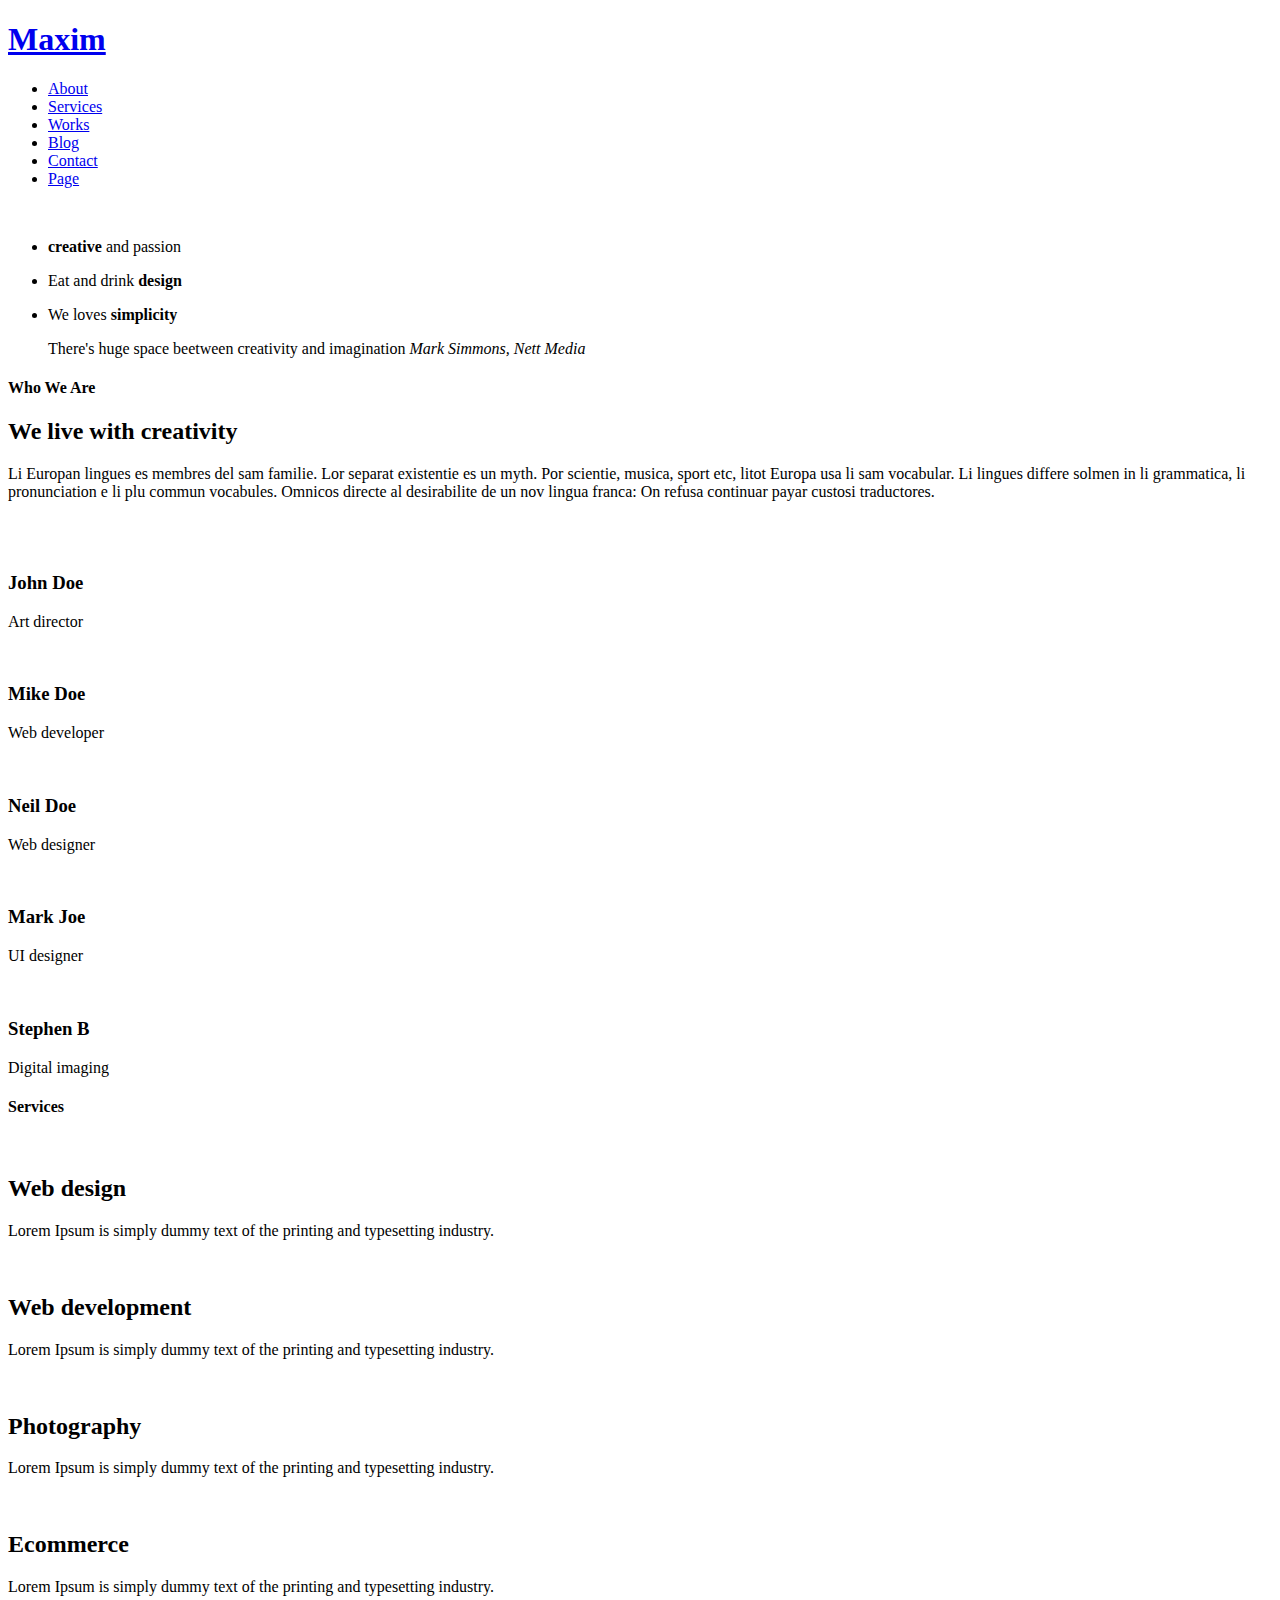
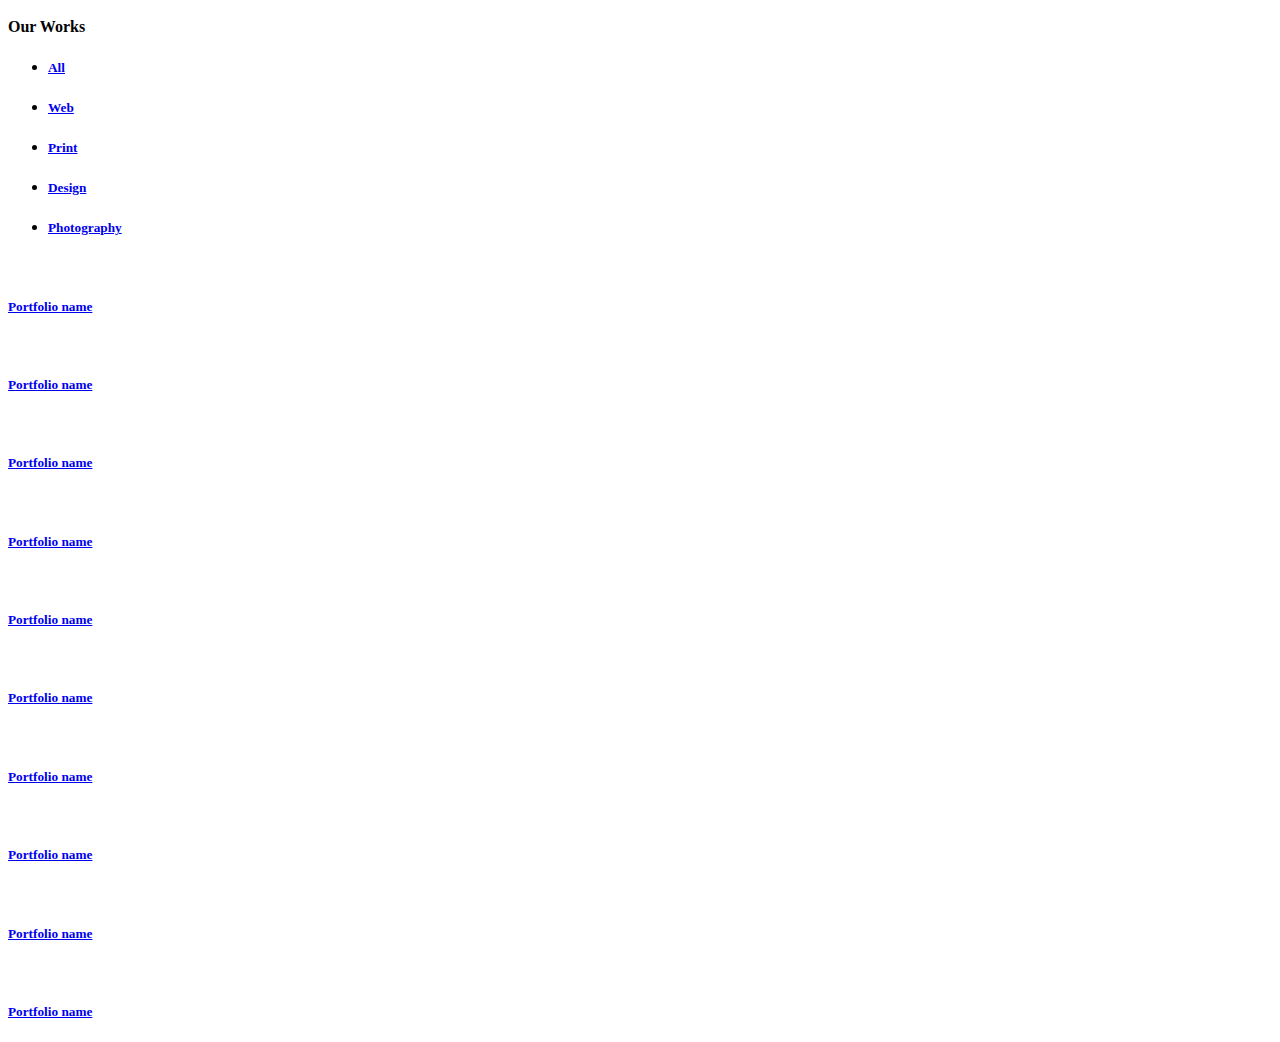
==== index.html @ f2ac7cee "Add Portfolio section" ====
<!DOCTYPE HTML>
<html lang="en">

<head>
	<meta charset="utf-8">
	<title>Maxim - Modern One Page Bootstrap Template</title>
	<meta name="viewport" content="width=device-width, initial-scale=1.0">
	<meta name="description" content="">
	<meta name="author" content="">

</head>

<body>
	<!-- navbar -->
	<div class="navbar-wrapper">
		<div class="navbar navbar-inverse navbar-fixed-top">
			<div class="navbar-inner">
				<div class="container">
					<a class="btn btn-navbar" data-toggle="collapse" data-target=".nav-collapse"><span class="icon-bar"></span><span class="icon-bar"></span><span class="icon-bar"></span>
				</a>
					<h1 class="brand"><a href="index.html">Maxim</a></h1>
					<nav class="pull-right nav-collapse collapse">
						<ul id="menu-main" class="nav">
							<li><a title="team" href="#about">About</a></li>
							<li><a title="services" href="#services">Services</a></li>
							<li><a title="works" href="#works">Works</a></li>
							<li><a title="blog" href="#blog">Blog</a></li>
							<li><a title="contact" href="#contact">Contact</a></li>
							<li><a href="page.html">Page</a></li>
						</ul>
					</nav>
				</div>
			</div>
		</div>
    </div>
	<!-- Header area -->
    <div id="header-wrapper" class="header-slider">
		<header class="clearfix">
			<div class="logo">
				<img src="img/logo-image.png" alt="" />
			</div>
			<div class="container">
				<div class="row">
					<div class="span12">
						<div id="main-flexslider" class="flexslider">
							<ul class="slides">
								<li>
									<p class="home-slide-content">
										<strong>creative</strong> and passion
									</p>
								</li>
								<li>
									<p class="home-slide-content">
										Eat and drink <strong>design</strong>
									</p>
								</li>
								<li>
									<p class="home-slide-content">
										We loves <strong>simplicity</strong>
									</p>
								</li>
							</ul>
						</div>
					</div>
				</div>
			</div>
		</header>
    </div>
    <!-- spacer section -->
	<section class="spacer green">
		<div class="container">
			<div class="row">
				<div class="span6 alignright flyLeft">
					<blockquote class="large">
						There's huge space beetween creativity and imagination <cite>Mark Simmons, Nett Media</cite>
					</blockquote>
				</div>
				<div class="span6 aligncenter flyRight">
					<i class="icon-coffee icon-10x"></i>
				</div>
			</div>
		</div>
    </section>
    
    <!-- section: team -->
	<section id="about" class="section">
		<div class="container">
			<h4>Who We Are</h4>
			<div class="row">
				<div class="span4 offset1">
					<div>
						<h2>We live with <strong>creativity</strong></h2>
						<p>
							Li Europan lingues es membres del sam familie. Lor separat existentie es un myth. Por scientie, musica, sport etc, litot Europa usa li sam vocabular. Li lingues differe solmen in li grammatica, li pronunciation e li plu commun vocabules. Omnicos directe
							al desirabilite de un nov lingua franca: On refusa continuar payar custosi traductores.
						</p>
					</div>
				</div>
				<div class="span6">
					<div class="aligncenter">
						<img src="img/icons/creativity.png" alt="" />
					</div>
				</div>
			</div>
			<div class="row">
				<div class="span2 offset1 flyIn">
					<div class="people">
						<img class="team-thumb img-circle" src="img/team/img-1.jpg" alt="" />
						<h3>John Doe</h3>
						<p>
							Art director
						</p>
					</div>
				</div>
				<div class="span2 flyIn">
					<div class="people">
						<img class="team-thumb img-circle" src="img/team/img-2.jpg" alt="" />
						<h3>Mike Doe</h3>
						<p>
							Web developer
						</p>
					</div>
				</div>
				<div class="span2 flyIn">
					<div class="people">
						<img class="team-thumb img-circle" src="img/team/img-3.jpg" alt="" />
						<h3>Neil Doe</h3>
						<p>
							Web designer
						</p>
					</div>
				</div>
				<div class="span2 flyIn">
					<div class="people">
						<img class="team-thumb img-circle" src="img/team/img-4.jpg" alt="" />
						<h3>Mark Joe</h3>
						<p>
							UI designer
						</p>
					</div>
				</div>
				<div class="span2 flyIn">
					<div class="people">
						<img class="team-thumb img-circle" src="img/team/img-5.jpg" alt="" />
						<h3>Stephen B</h3>
						<p>
							Digital imaging
						</p>
					</div>
				</div>
			</div>
		</div>
    </section>
    
    <!-- services section -->
	<section id="services" class="section orange">
		<div class="container">
			<h4>Services</h4>
			<div class="row">
				<div class="span3 animated-fast flyIn">
					<div class="service-box">
						<img src="img/icons/laptop.png" alt="" />
						<h2>Web design</h2>
						<p>
							Lorem Ipsum is simply dummy text of the printing and typesetting industry.
						</p>
					</div>
				</div>
				<div class="span3 animated flyIn">
					<div class="service-box">
						<img src="img/icons/lab.png" alt="" />
						<h2>Web development</h2>
						<p>
							Lorem Ipsum is simply dummy text of the printing and typesetting industry.
						</p>
					</div>
				</div>
				<div class="span3 animated-fast flyIn">
					<div class="service-box">
						<img src="img/icons/camera.png" alt="" />
						<h2>Photography</h2>
						<p>
							Lorem Ipsum is simply dummy text of the printing and typesetting industry.
						</p>
					</div>
				</div>
				<div class="span3 animated-slow flyIn">
					<div class="service-box">
						<img src="img/icons/basket.png" alt="" />
						<h2>Ecommerce</h2>
						<p>
							Lorem Ipsum is simply dummy text of the printing and typesetting industry.
						</p>
					</div>
				</div>
			</div>
		</div>
    </section>
    
    <!-- Portfolio section -->
	<section id="works" class="section">
		<div class="container clearfix">
			<h4>Our Works</h4>
			<div class="row">
				<div id="filters" class="span12">
					<ul class="clearfix">
						<li>
							<a href="#" data-filter="*" class="active">
								<h5>All</h5>
							</a>
						</li>
						<li>
							<a href="#" data-filter=".web">
								<h5>Web</h5>
							</a>
						</li>
						<li>
							<a href="#" data-filter=".print">
								<h5>Print</h5>
							</a>
						</li>
						<li>
							<a href="#" data-filter=".design">
								<h5>Design</h5>
							</a>
						</li>
						<li>
							<a href="#" data-filter=".photography">
								<h5>Photography</h5>
							</a>
						</li>
					</ul>
				</div>
			</div>
			<div class="row">
				<div class="span12">
					<div id="portfolio-wrap">
						<div class="portfolio-item grid print photography">
							<div class="portfolio">
								<a href="img/works/big.jpg" data-pretty="prettyPhoto[gallery1]" class="portfolio-image">
						<img src="img/works/1.png" alt="" />
						<div class="portfolio-overlay">
							<div class="thumb-info">
								<h5>Portfolio name</h5>
								<i class="icon-plus icon-2x"></i>
							</div>
						</div>
						</a>
							</div>
						</div>
						<div class="portfolio-item grid print design web">
							<div class="portfolio">
								<a href="img/works/big.jpg" data-pretty="prettyPhoto[gallery1]" class="portfolio-image">
						<img src="img/works/2.png" alt="" />
						<div class="portfolio-overlay">
							<div class="thumb-info">
								<h5>Portfolio name</h5>
								<i class="icon-plus icon-2x"></i>
							</div>
						</div>
						</a>
							</div>
						</div>
						<div class="portfolio-item grid print design">
							<div class="portfolio">
								<a href="img/works/big.jpg" data-pretty="prettyPhoto[gallery1]" class="portfolio-image">
						<img src="img/works/3.png" alt="" />
						<div class="portfolio-overlay">
							<div class="thumb-info">
								<h5>Portfolio name</h5>
								<i class="icon-plus icon-2x"></i>
							</div>
						</div>
						</a>
							</div>
						</div>
						<div class="portfolio-item grid photography web">
							<div class="portfolio">
								<a href="img/works/big.jpg" data-pretty="prettyPhoto[gallery1]" class="portfolio-image">
						<img src="img/works/4.png" alt="" />
						<div class="portfolio-overlay">
							<div class="thumb-info">
								<h5>Portfolio name</h5>
								<i class="icon-plus icon-2x"></i>
							</div>
						</div>
						</a>
							</div>
						</div>
						<div class="portfolio-item grid photography web">
							<div class="portfolio">
								<a href="img/works/big.jpg" data-pretty="prettyPhoto[gallery1]" class="portfolio-image">
						<img src="img/works/5.png" alt="" />
						<div class="portfolio-overlay">
							<div class="thumb-info">
								<h5>Portfolio name</h5>
								<i class="icon-plus icon-2x"></i>
							</div>
						</div>
						</a>
							</div>
						</div>
						<div class="portfolio-item grid photography web">
							<div class="portfolio">
								<a href="img/works/big.jpg" data-pretty="prettyPhoto[gallery1]" class="portfolio-image">
						<img src="img/works/6.png" alt="" />
						<div class="portfolio-overlay">
							<div class="thumb-info">
								<h5>Portfolio name</h5>
								<i class="icon-plus icon-2x"></i>
							</div>
						</div>
						</a>
							</div>
						</div>
						<div class="portfolio-item grid photography web">
							<div class="portfolio">
								<a href="img/works/big.jpg" data-pretty="prettyPhoto[gallery1]" class="portfolio-image">
						<img src="img/works/7.png" alt="" />
						<div class="portfolio-overlay">
							<div class="thumb-info">
								<h5>Portfolio name</h5>
								<i class="icon-plus icon-2x"></i>
							</div>
						</div>
						</a>
							</div>
						</div>
						<div class="portfolio-item grid photography">
							<div class="portfolio">
								<a href="img/works/big.jpg" data-pretty="prettyPhoto[gallery1]" class="portfolio-image">
						<img src="img/works/8.png" alt="" />
						<div class="portfolio-overlay">
							<div class="thumb-info">
								<h5>Portfolio name</h5>
								<i class="icon-plus icon-2x"></i>
							</div>
						</div>
						</a>
							</div>
						</div>
						<div class="portfolio-item grid photography web">
							<div class="portfolio">
								<a href="img/works/big.jpg" data-pretty="prettyPhoto[gallery1]" class="portfolio-image">
						<img src="img/works/9.png" alt="" />
						<div class="portfolio-overlay">
							<div class="thumb-info">
								<h5>Portfolio name</h5>
								<i class="icon-plus icon-2x"></i>
							</div>
						</div>
						</a>
							</div>
						</div>
						<div class="portfolio-item grid design web">
							<div class="portfolio">
								<a href="img/works/big.jpg" data-pretty="prettyPhoto[gallery1]" class="portfolio-image">
						<img src="img/works/10.png" alt="" />
						<div class="portfolio-overlay">
							<div class="thumb-info">
								<h5>Portfolio name</h5>
								<i class="icon-plus icon-2x"></i>
							</div>
						</div>
						</a>
							</div>
						</div>
					</div>
				</div>
			</div>
		</div>
	</section>

</body>
</html>
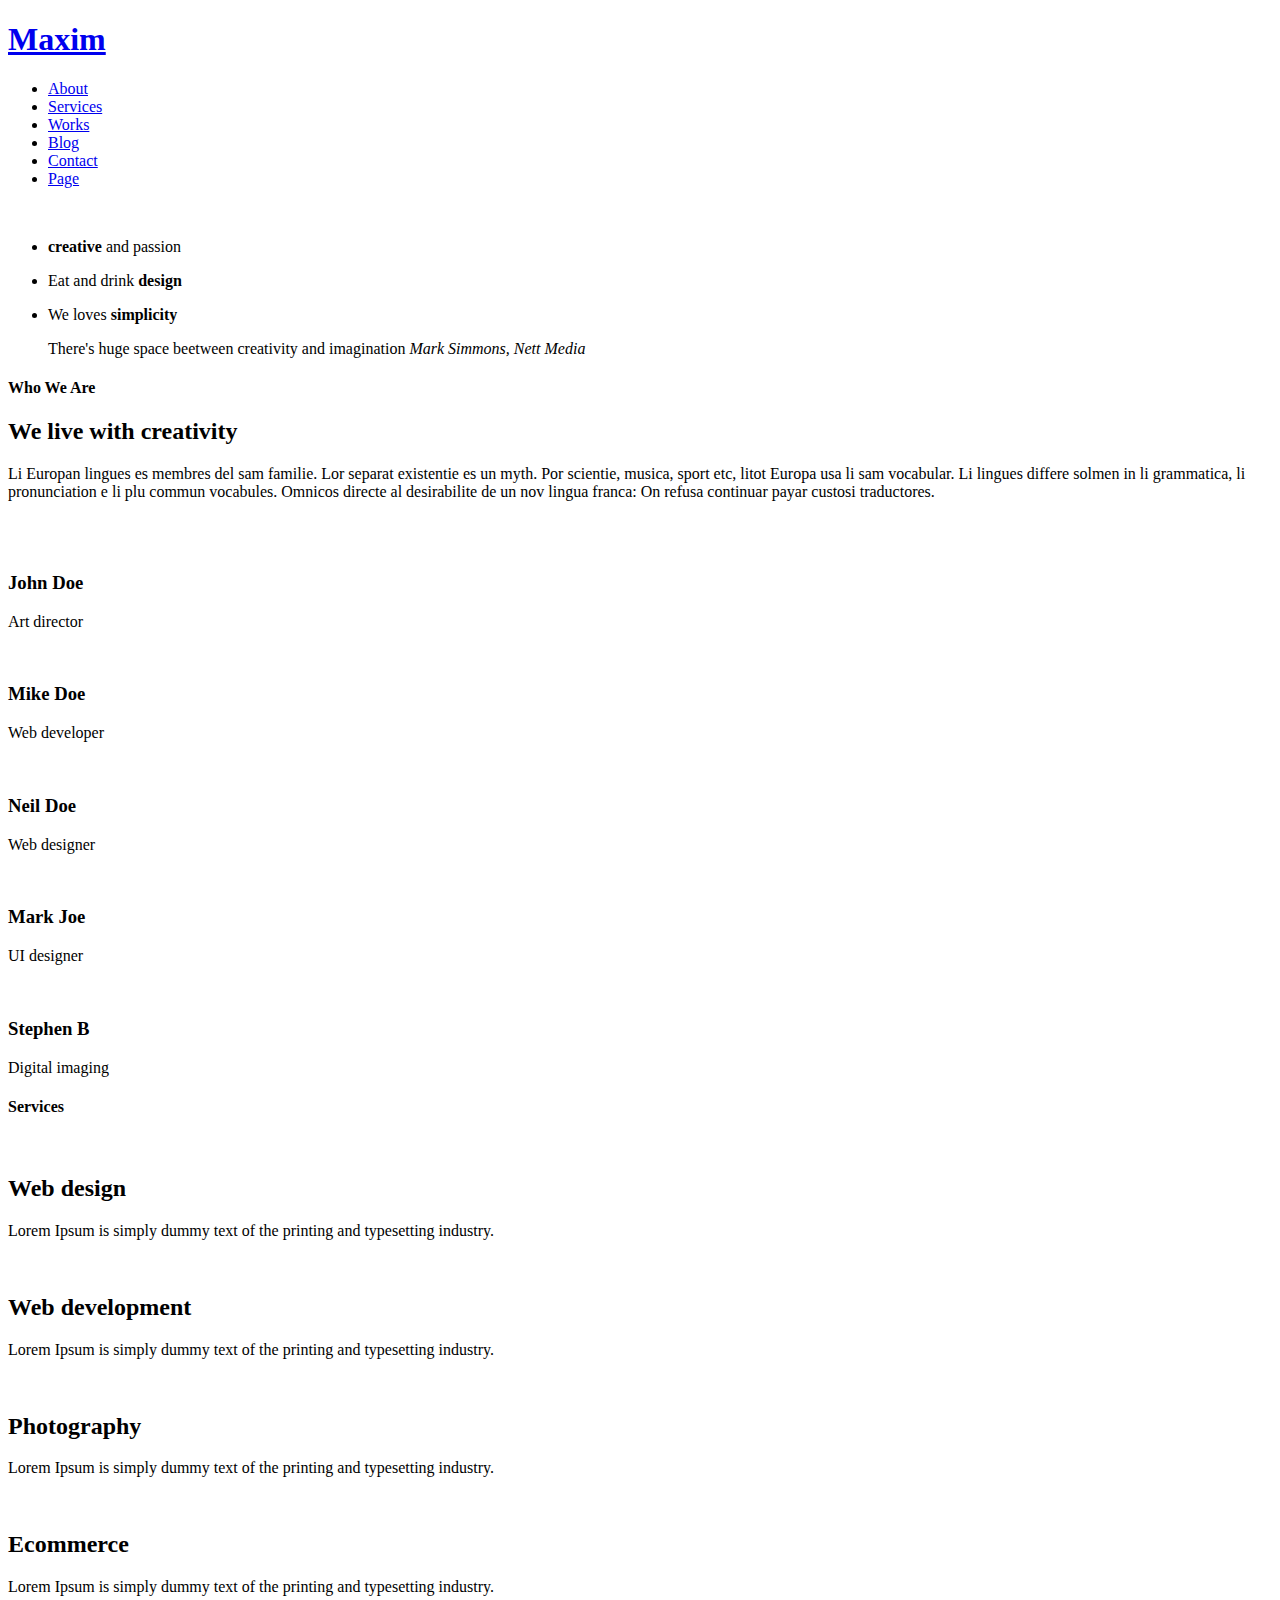
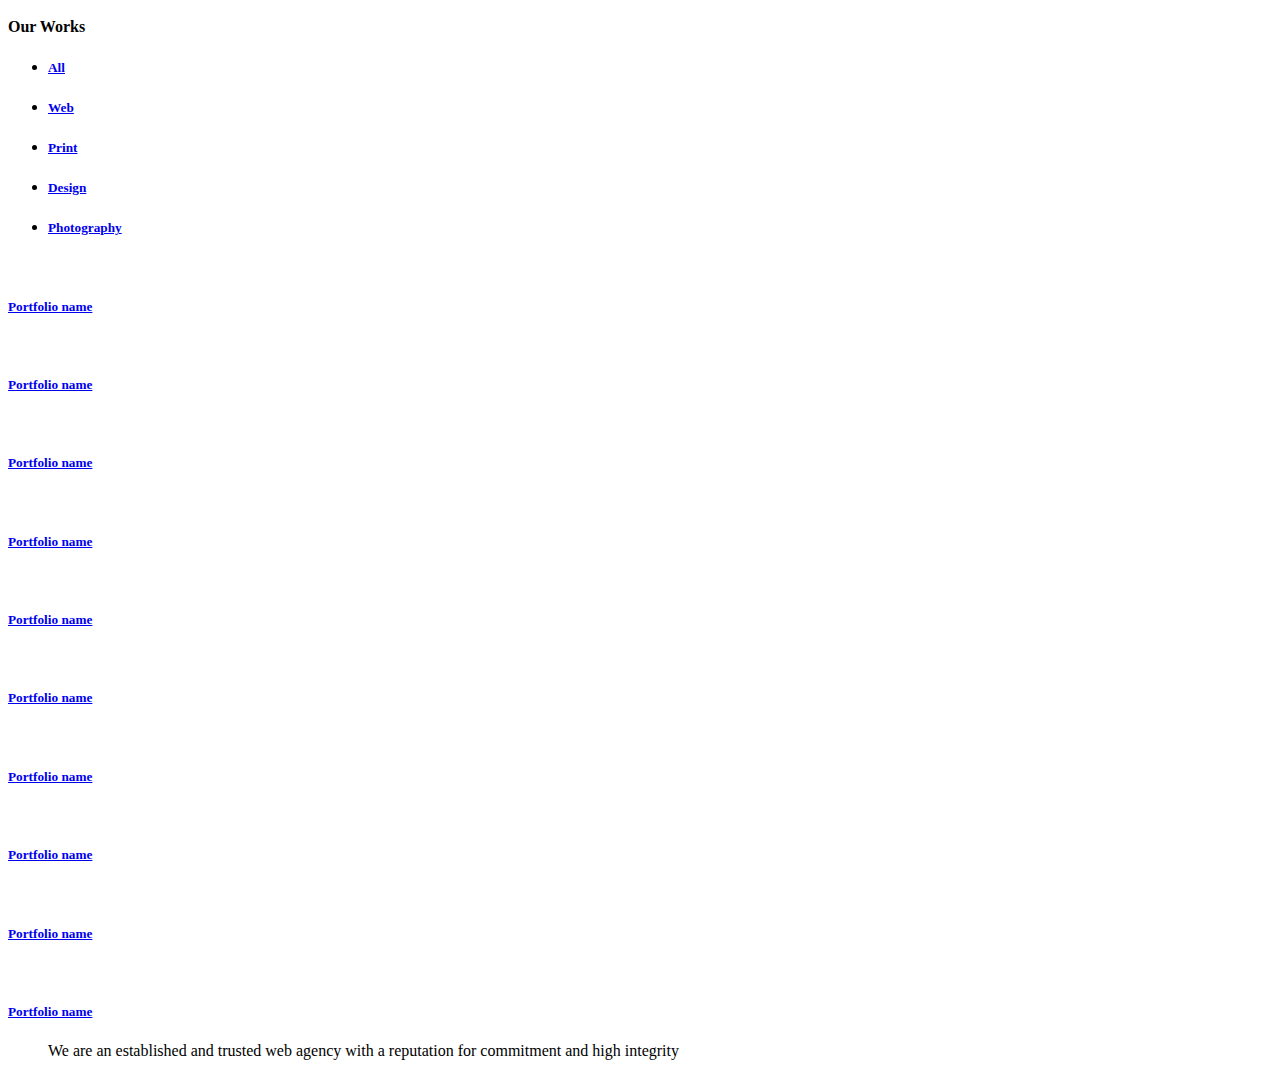
==== commit 5276410f: "Add Spacer section" ====
--- a/index.html
+++ b/index.html
@@ -369,6 +369,21 @@
 				</div>
 			</div>
 		</div>
+    </section>
+    <!-- spacer section -->
+	<section class="spacer bg3">
+		<div class="container">
+			<div class="row">
+				<div class="span12 aligncenter flyLeft">
+					<blockquote class="large">
+						We are an established and trusted web agency with a reputation for commitment and high integrity
+					</blockquote>
+				</div>
+				<div class="span12 aligncenter flyRight">
+					<i class="icon-rocket icon-10x"></i>
+				</div>
+			</div>
+		</div>
 	</section>
 
 </body>
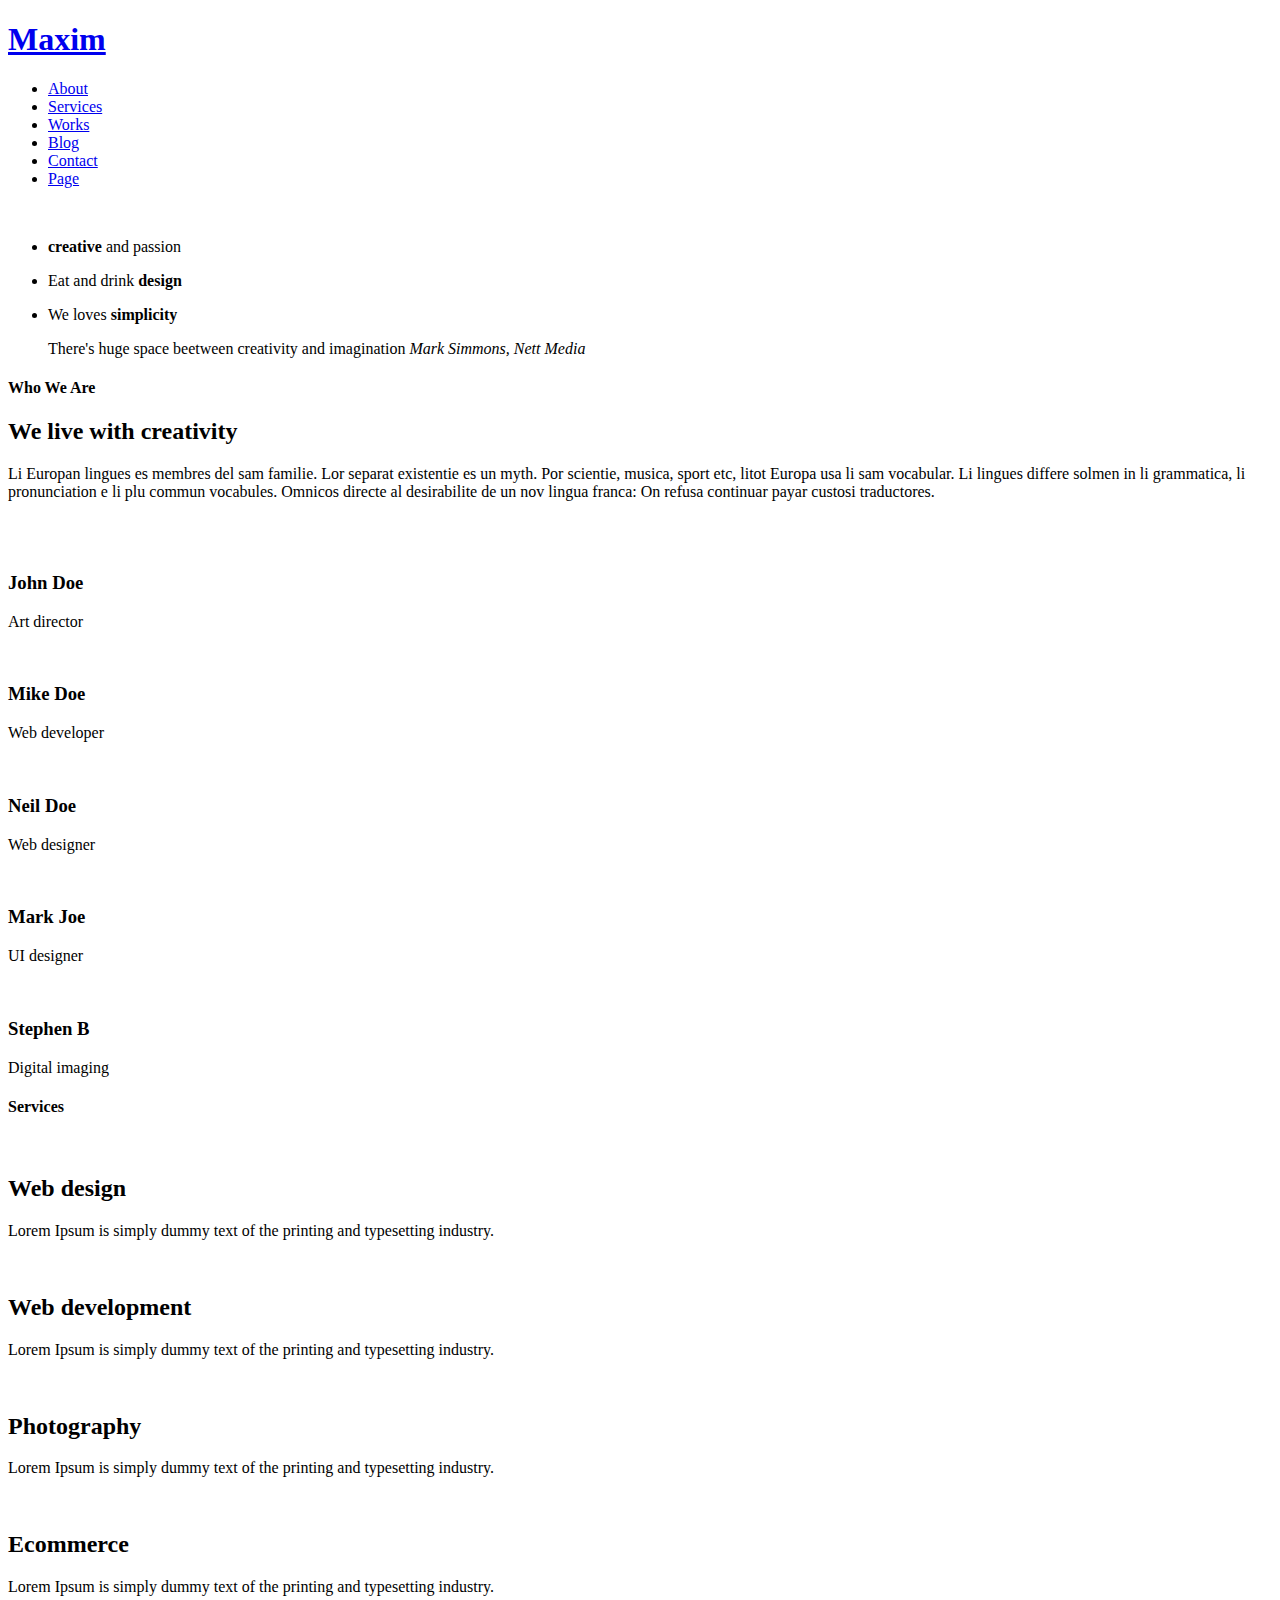
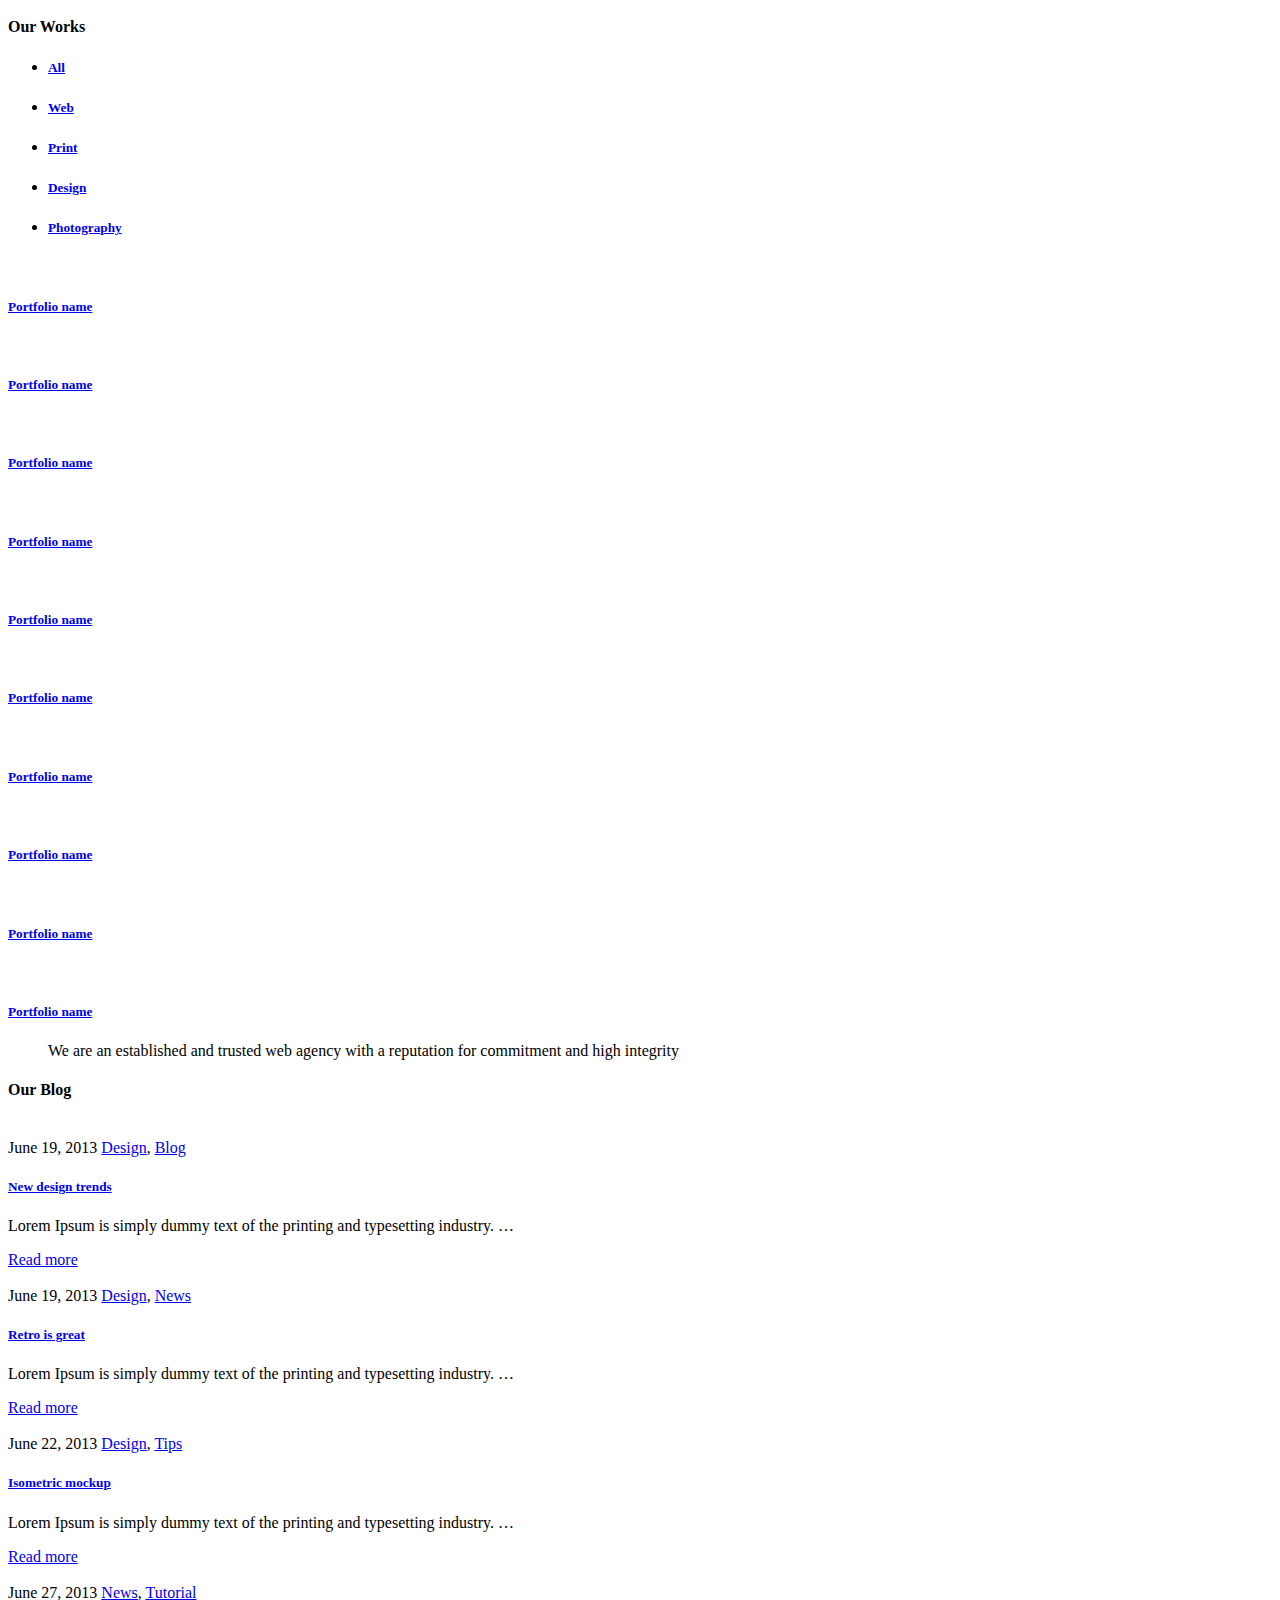
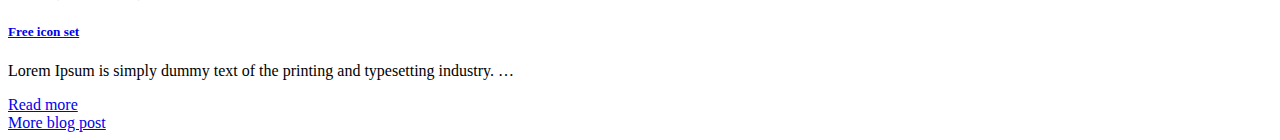
==== commit f999f252: "Add Blog section" ====
--- a/index.html
+++ b/index.html
@@ -384,6 +384,95 @@
 				</div>
 			</div>
 		</div>
+    </section>
+    
+    <!-- blog section -->
+	<section id="blog" class="section">
+		<div class="container">
+			<h4>Our Blog</h4>
+			<div class="row">
+				<div class="span3">
+					<div class="home-post">
+						<div class="post-image">
+							<img class="max-img" src="img/blog/img1.jpg" alt="" />
+						</div>
+						<div class="post-meta">
+							<i class="icon-file icon-2x"></i>
+							<span class="date">June 19, 2013</span>
+							<span class="tags"><a href="#">Design</a>, <a href="#">Blog</a></span>
+						</div>
+						<div class="entry-content">
+							<h5><strong><a href="#">New design trends</a></strong></h5>
+							<p>
+								Lorem Ipsum is simply dummy text of the printing and typesetting industry. &hellip;
+							</p>
+							<a href="#" class="more">Read more</a>
+						</div>
+					</div>
+				</div>
+				<div class="span3">
+					<div class="home-post">
+						<div class="post-image">
+							<img class="max-img" src="img/blog/img2.jpg" alt="" />
+						</div>
+						<div class="post-meta">
+							<i class="icon-file icon-2x"></i>
+							<span class="date">June 19, 2013</span>
+							<span class="tags"><a href="#">Design</a>, <a href="#">News</a></span>
+						</div>
+						<div class="entry-content">
+							<h5><strong><a href="#">Retro is great</a></strong></h5>
+							<p>
+								Lorem Ipsum is simply dummy text of the printing and typesetting industry. &hellip;
+							</p>
+							<a href="#" class="more">Read more</a>
+						</div>
+					</div>
+				</div>
+				<div class="span3">
+					<div class="home-post">
+						<div class="post-image">
+							<img class="max-img" src="img/blog/img3.jpg" alt="" />
+						</div>
+						<div class="post-meta">
+							<i class="icon-file icon-2x"></i>
+							<span class="date">June 22, 2013</span>
+							<span class="tags"><a href="#">Design</a>, <a href="#">Tips</a></span>
+						</div>
+						<div class="entry-content">
+							<h5><strong><a href="#">Isometric mockup</a></strong></h5>
+							<p>
+								Lorem Ipsum is simply dummy text of the printing and typesetting industry. &hellip;
+							</p>
+							<a href="#" class="more">Read more</a>
+						</div>
+					</div>
+				</div>
+				<div class="span3">
+					<div class="home-post">
+						<div class="post-image">
+							<img class="max-img" src="img/blog/img4.jpg" alt="" />
+						</div>
+						<div class="post-meta">
+							<i class="icon-file icon-2x"></i>
+							<span class="date">June 27, 2013</span>
+							<span class="tags"><a href="#">News</a>, <a href="#">Tutorial</a></span>
+						</div>
+						<div class="entry-content">
+							<h5><strong><a href="#">Free icon set</a></strong></h5>
+							<p>
+								Lorem Ipsum is simply dummy text of the printing and typesetting industry. &hellip;
+							</p>
+							<a href="#" class="more">Read more</a>
+						</div>
+					</div>
+				</div>
+			</div>
+			<div class="blankdivider30"></div>
+			<div class="aligncenter">
+				<a href="#" class="btn btn-large btn-theme">More blog post</a>
+			</div>
+		</div>
 	</section>
 
 </body>
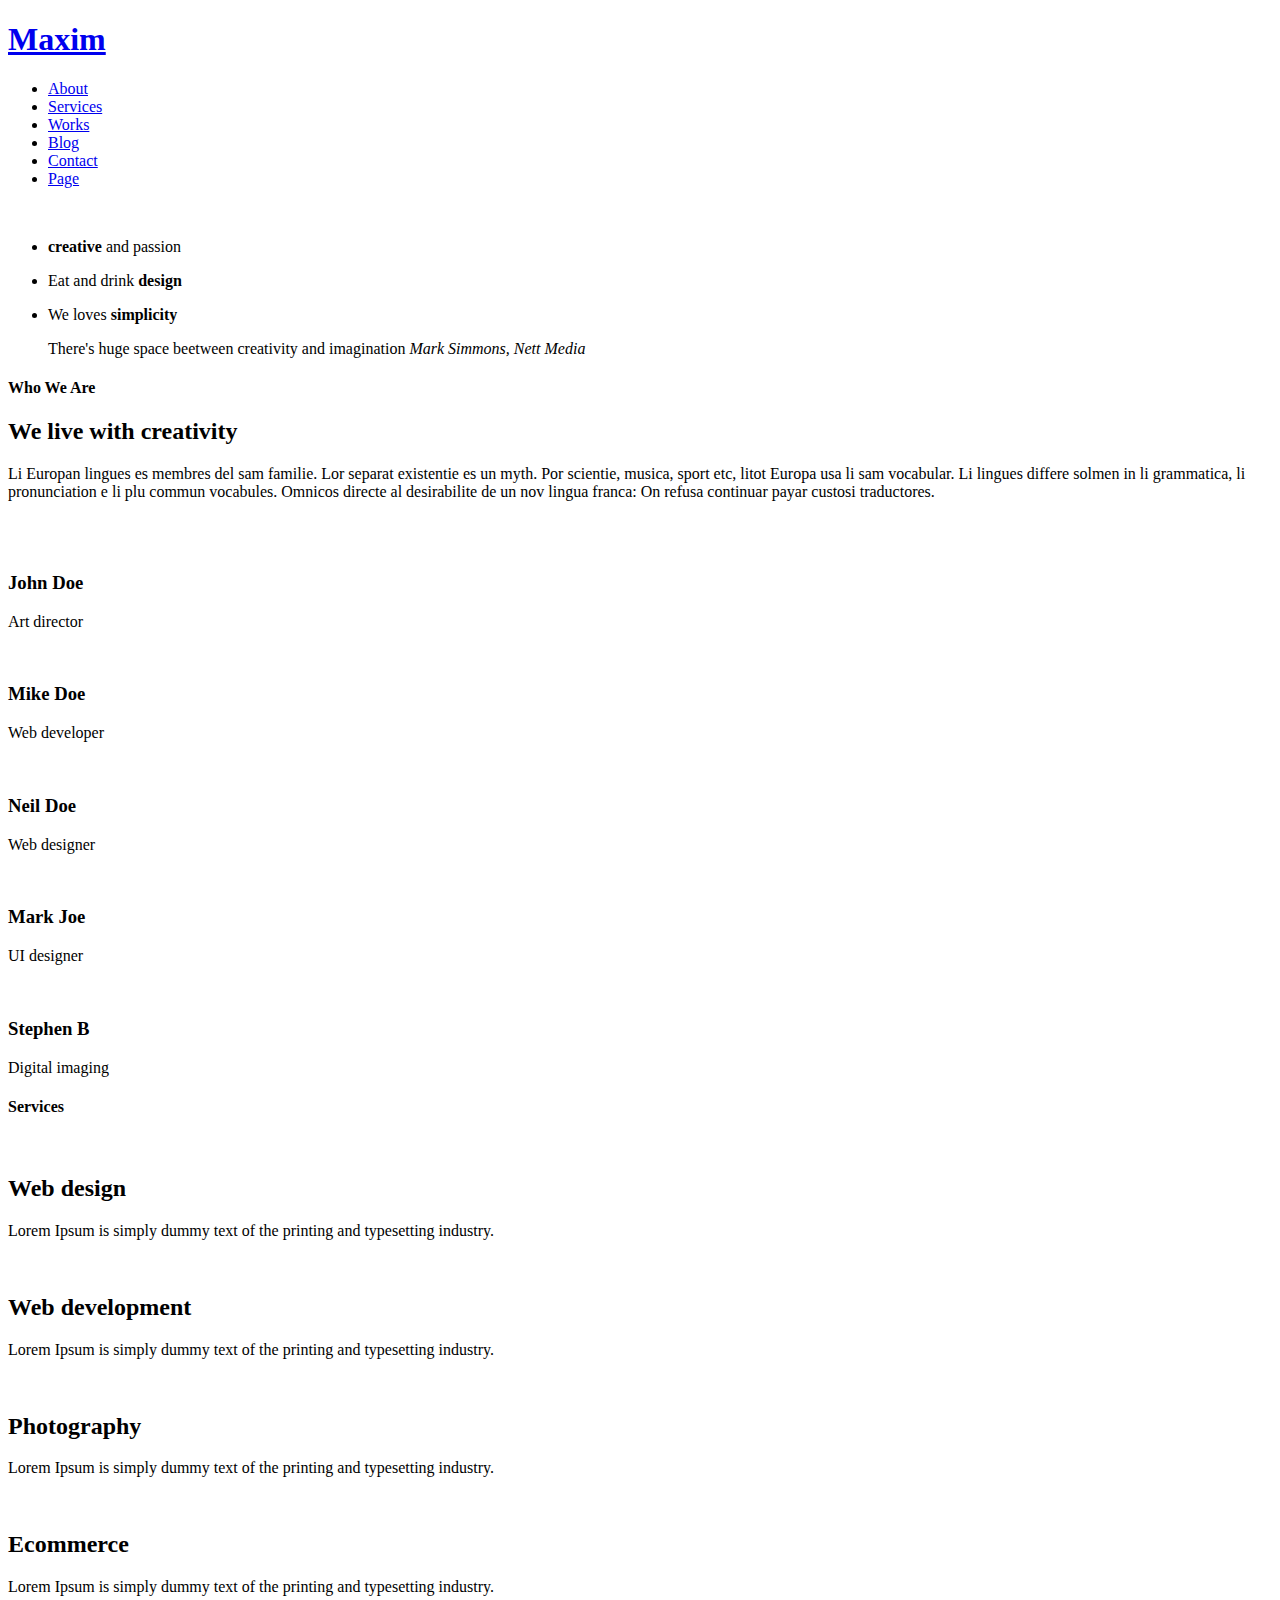
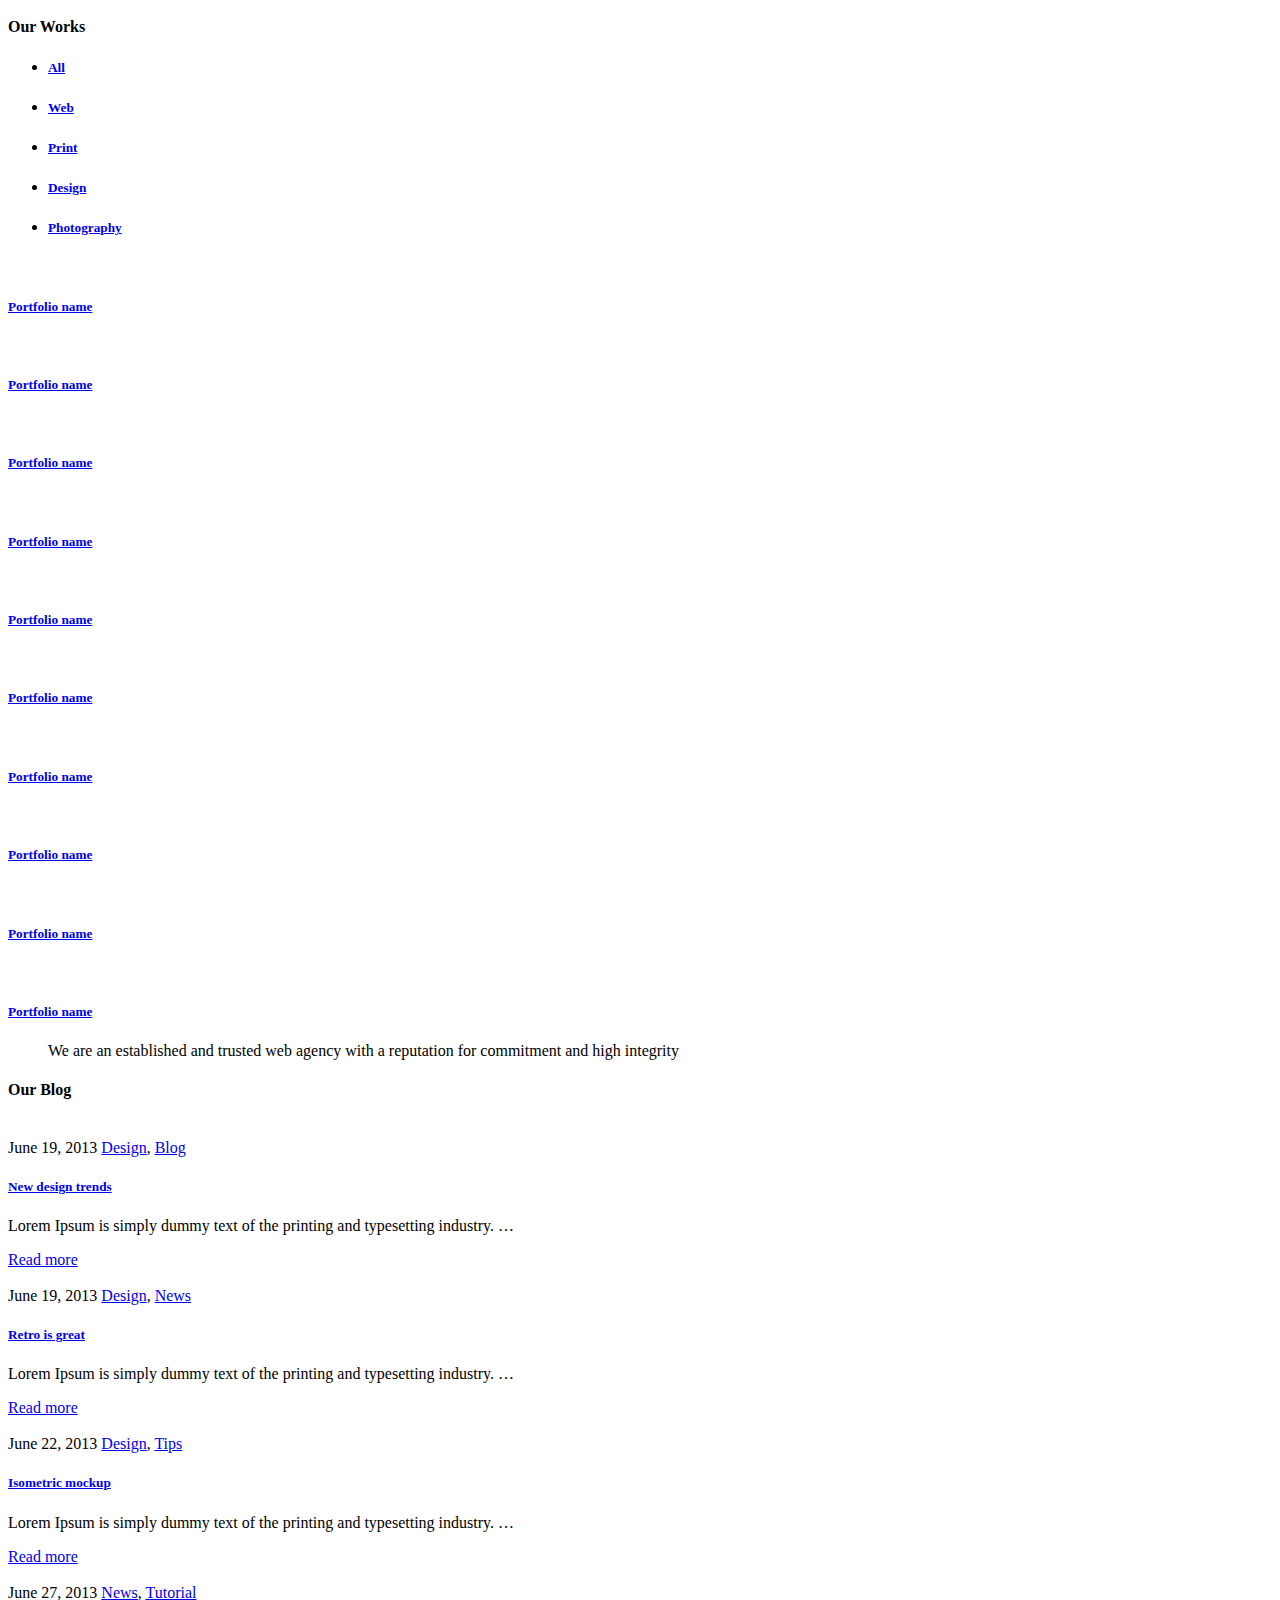
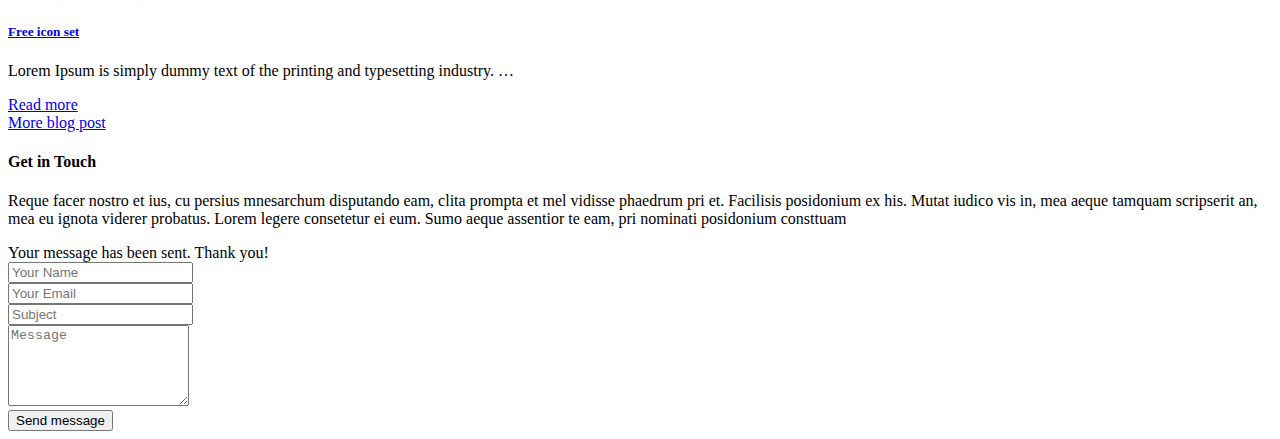
==== commit fcdd4d23: "Add Contact section" ====
--- a/index.html
+++ b/index.html
@@ -473,6 +473,52 @@
 				<a href="#" class="btn btn-large btn-theme">More blog post</a>
 			</div>
 		</div>
+    </section>
+    
+    <!-- contact section -->
+	<section id="contact" class="section green">
+		<div class="container">
+			<h4>Get in Touch</h4>
+			<p>
+				Reque facer nostro et ius, cu persius mnesarchum disputando eam, clita prompta et mel vidisse phaedrum pri et. Facilisis posidonium ex his. Mutat iudico vis in, mea aeque tamquam scripserit an, mea eu ignota viderer probatus. Lorem legere consetetur ei
+				eum. Sumo aeque assentior te eam, pri nominati posidonium consttuam
+			</p>
+			<div class="blankdivider30">
+			</div>
+			<div class="row">
+				<div class="span12">
+					<div class="cform" id="contact-form">
+						<div id="sendmessage">Your message has been sent. Thank you!</div>
+						<div id="errormessage"></div>
+						<form action="" method="post" role="form" class="contactForm">
+							<div class="row">
+								<div class="span6">
+									<div class="field your-name form-group">
+										<input type="text" name="name" class="form-control" id="name" placeholder="Your Name" data-rule="minlen:4" data-msg="Please enter at least 4 chars" />
+										<div class="validation"></div>
+									</div>
+									<div class="field your-email form-group">
+										<input type="text" class="form-control" name="email" id="email" placeholder="Your Email" data-rule="email" data-msg="Please enter a valid email" />
+										<div class="validation"></div>
+									</div>
+									<div class="field subject form-group">
+										<input type="text" class="form-control" name="subject" id="subject" placeholder="Subject" data-rule="minlen:4" data-msg="Please enter at least 8 chars of subject" />
+										<div class="validation"></div>
+									</div>
+								</div>
+								<div class="span6">
+									<div class="field message form-group">
+										<textarea class="form-control" name="message" rows="5" data-rule="required" data-msg="Please write something for us" placeholder="Message"></textarea>
+										<div class="validation"></div>
+									</div>
+									<input type="submit" value="Send message" class="btn btn-theme pull-left">
+								</div>
+							</div>
+						</form>
+					</div>
+				</div>
+			</div>
+		</div>
 	</section>
 
 </body>
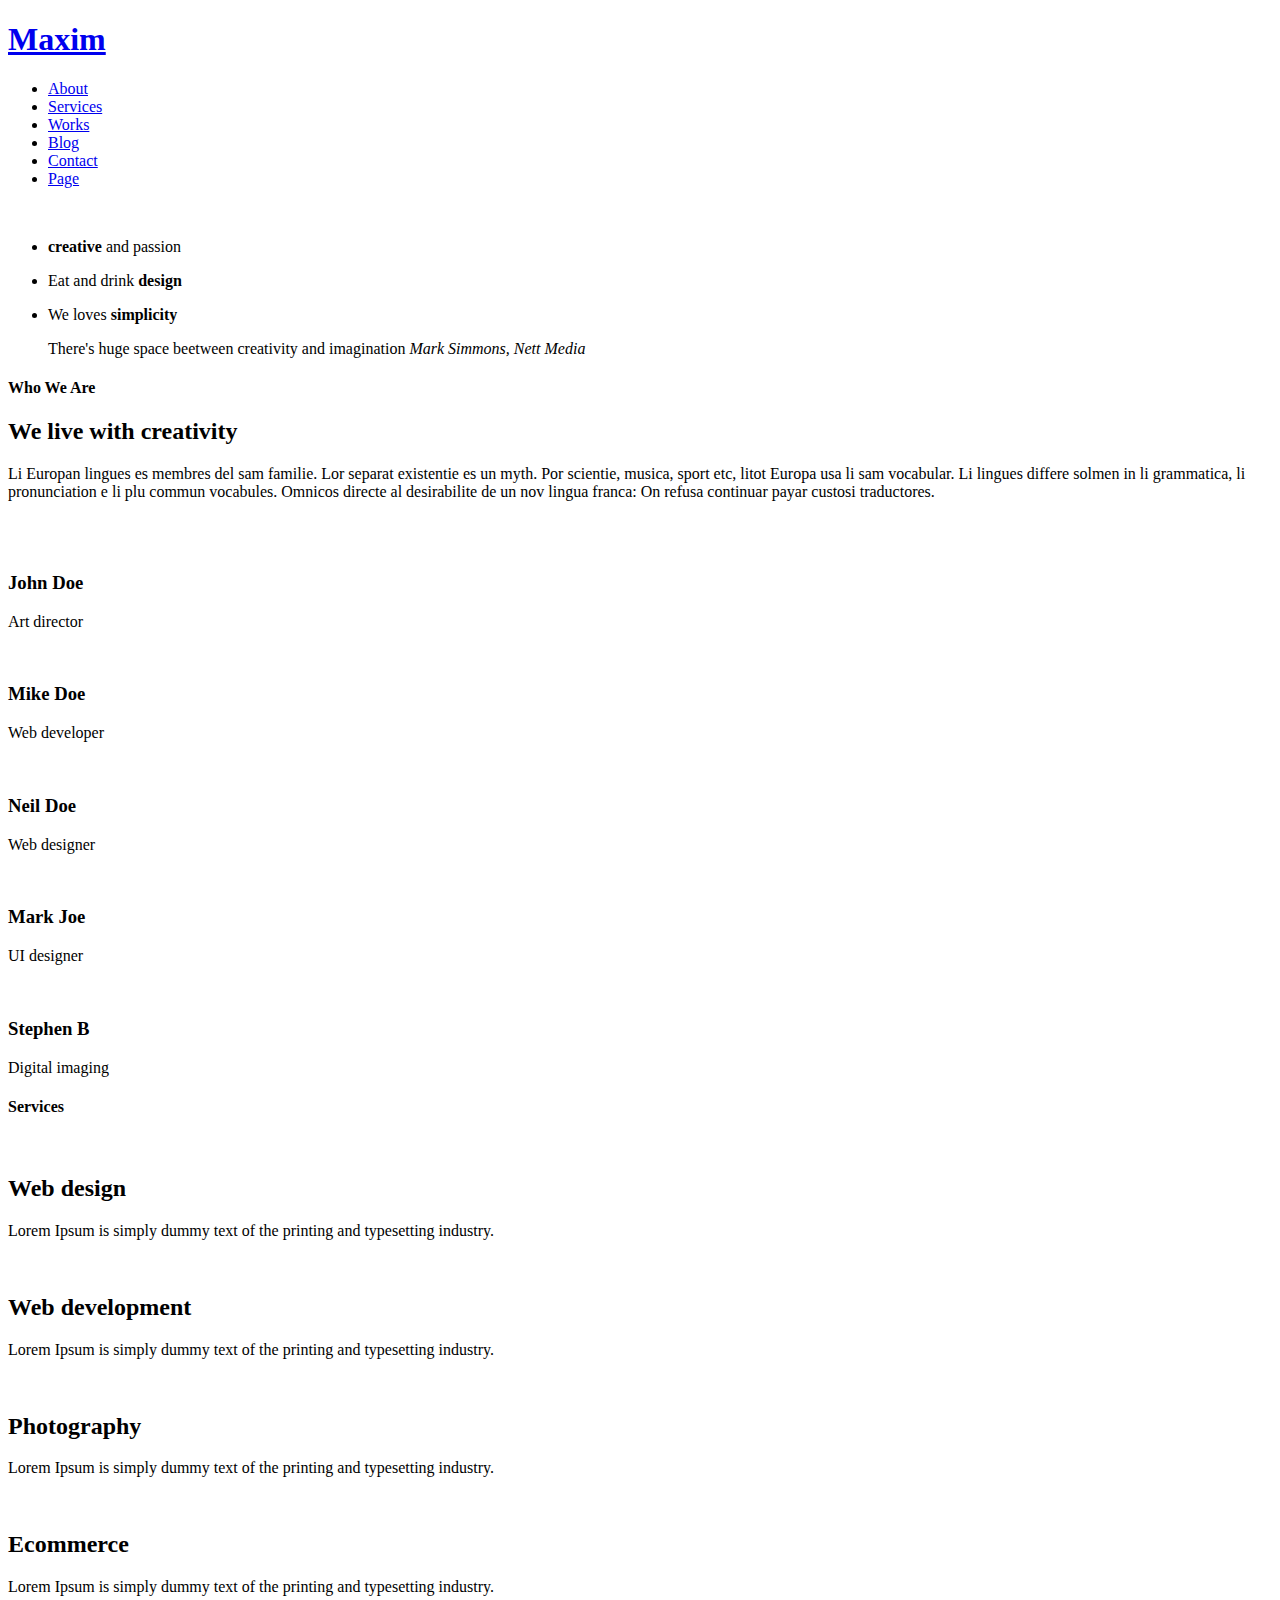
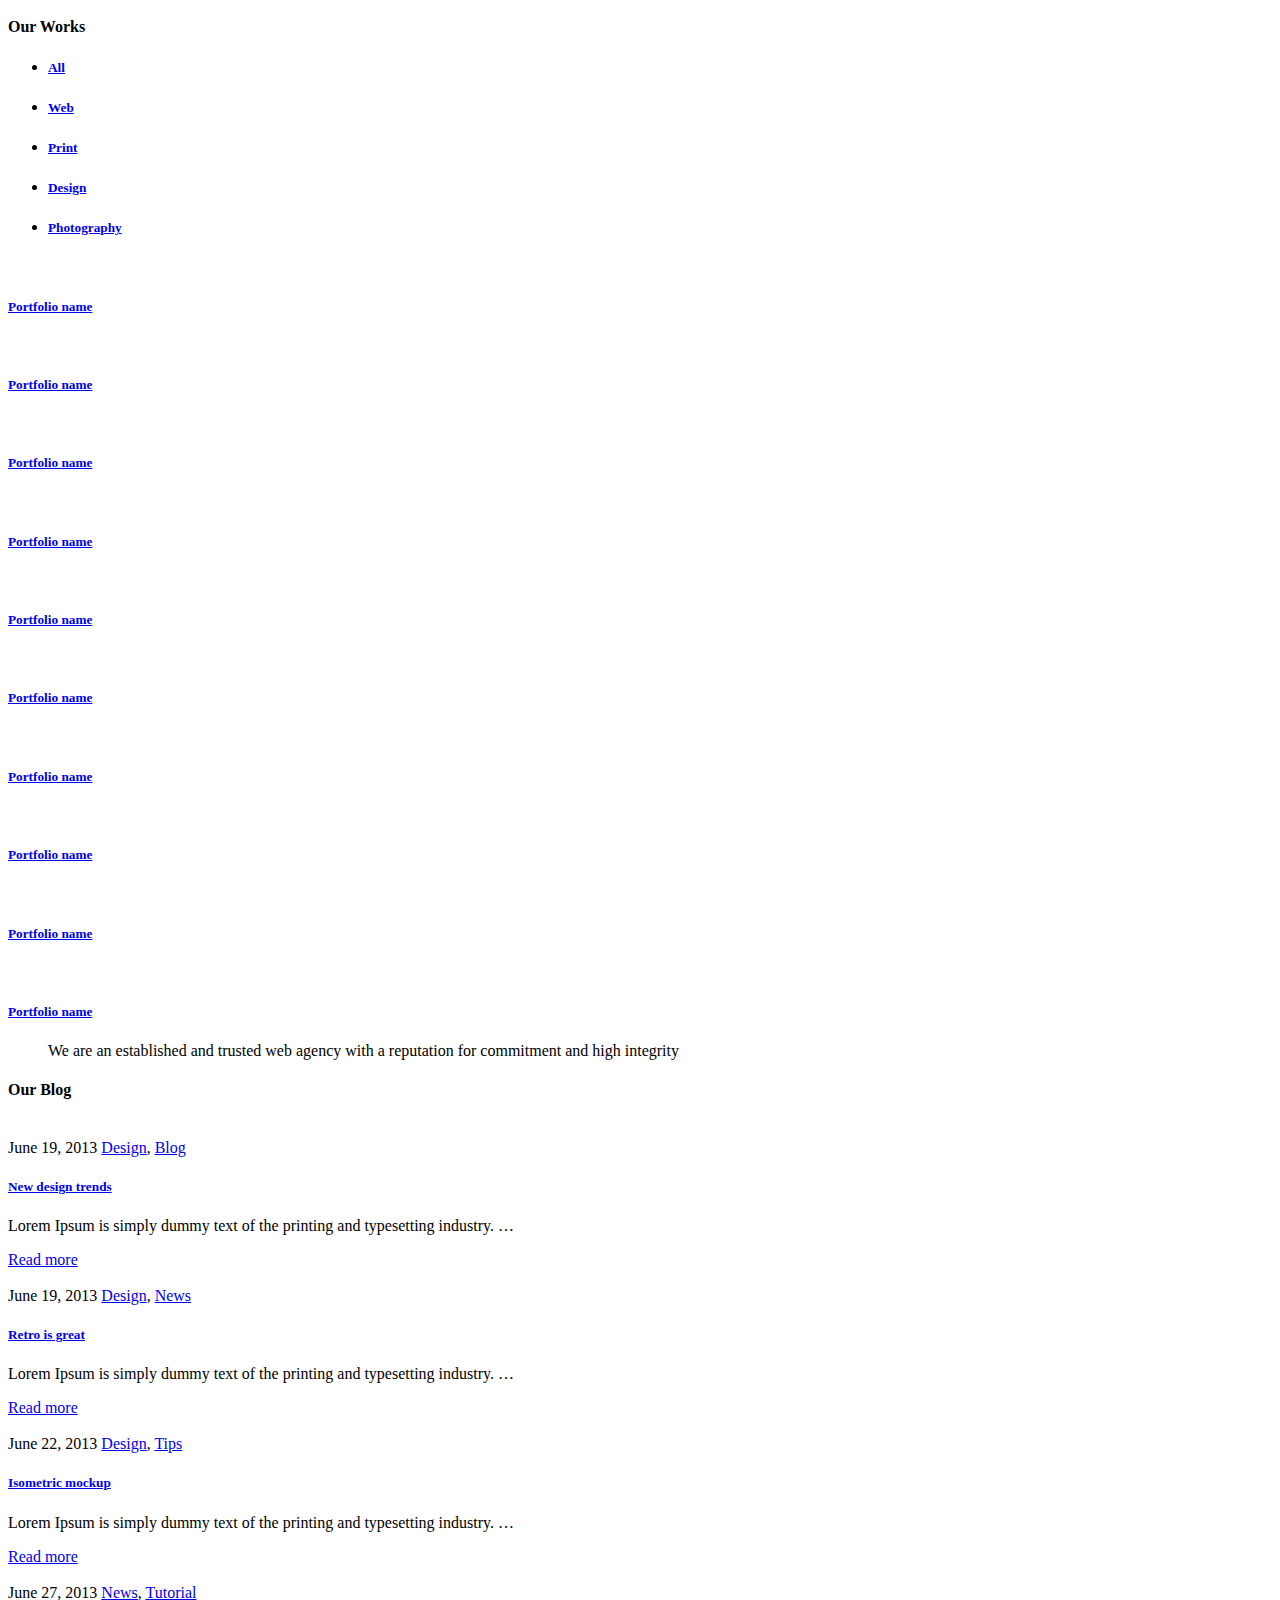
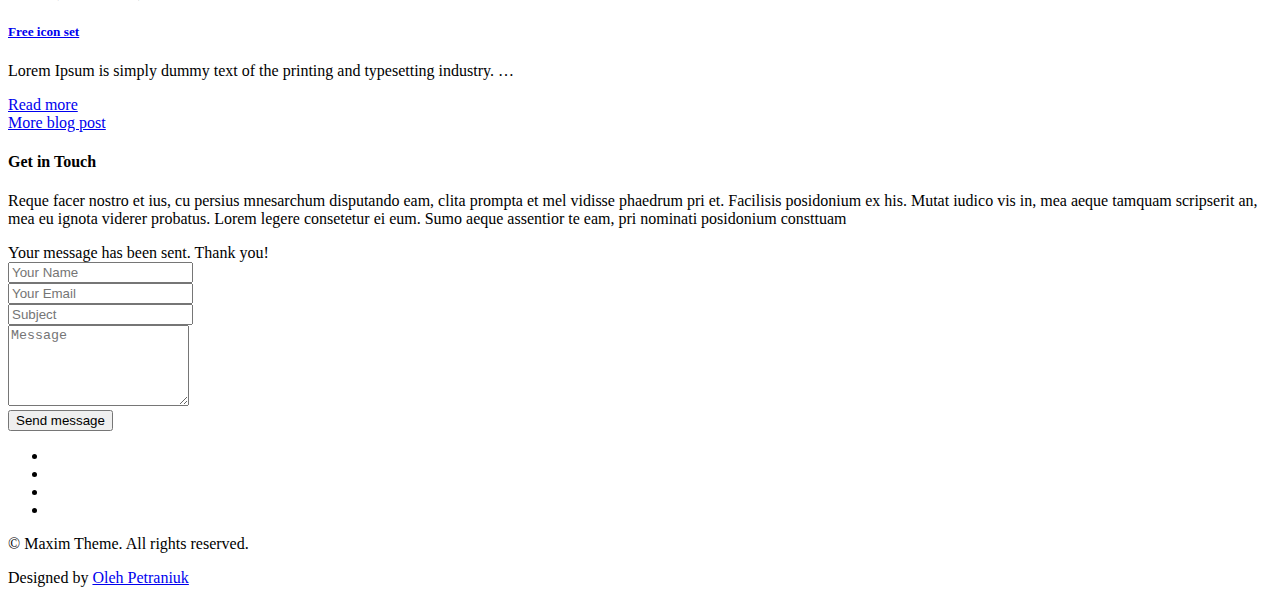
==== commit 6ef35099: "Add Footer section" ====
--- a/index.html
+++ b/index.html
@@ -519,7 +519,28 @@
 				</div>
 			</div>
 		</div>
-	</section>
+    </section>
+    
+    <footer>
+		<div class="container">
+			<div class="row">
+				<div class="span6 offset3">
+					<ul class="social-networks">
+						<li><a href="#"><i class="icon-circled icon-bgdark icon-instagram icon-2x"></i></a></li>
+						<li><a href="#"><i class="icon-circled icon-bgdark icon-twitter icon-2x"></i></a></li>
+						<li><a href="#"><i class="icon-circled icon-bgdark icon-dribbble icon-2x"></i></a></li>
+						<li><a href="#"><i class="icon-circled icon-bgdark icon-pinterest icon-2x"></i></a></li>
+					</ul>
+					<p class="copyright">
+						&copy; Maxim Theme. All rights reserved.
+						<div class="credits">
+							Designed by <a href="#">Oleh Petraniuk</a>
+						</div>
+					</p>
+				</div>
+			</div>
+		</div>
+	</footer>
 
 </body>
 </html>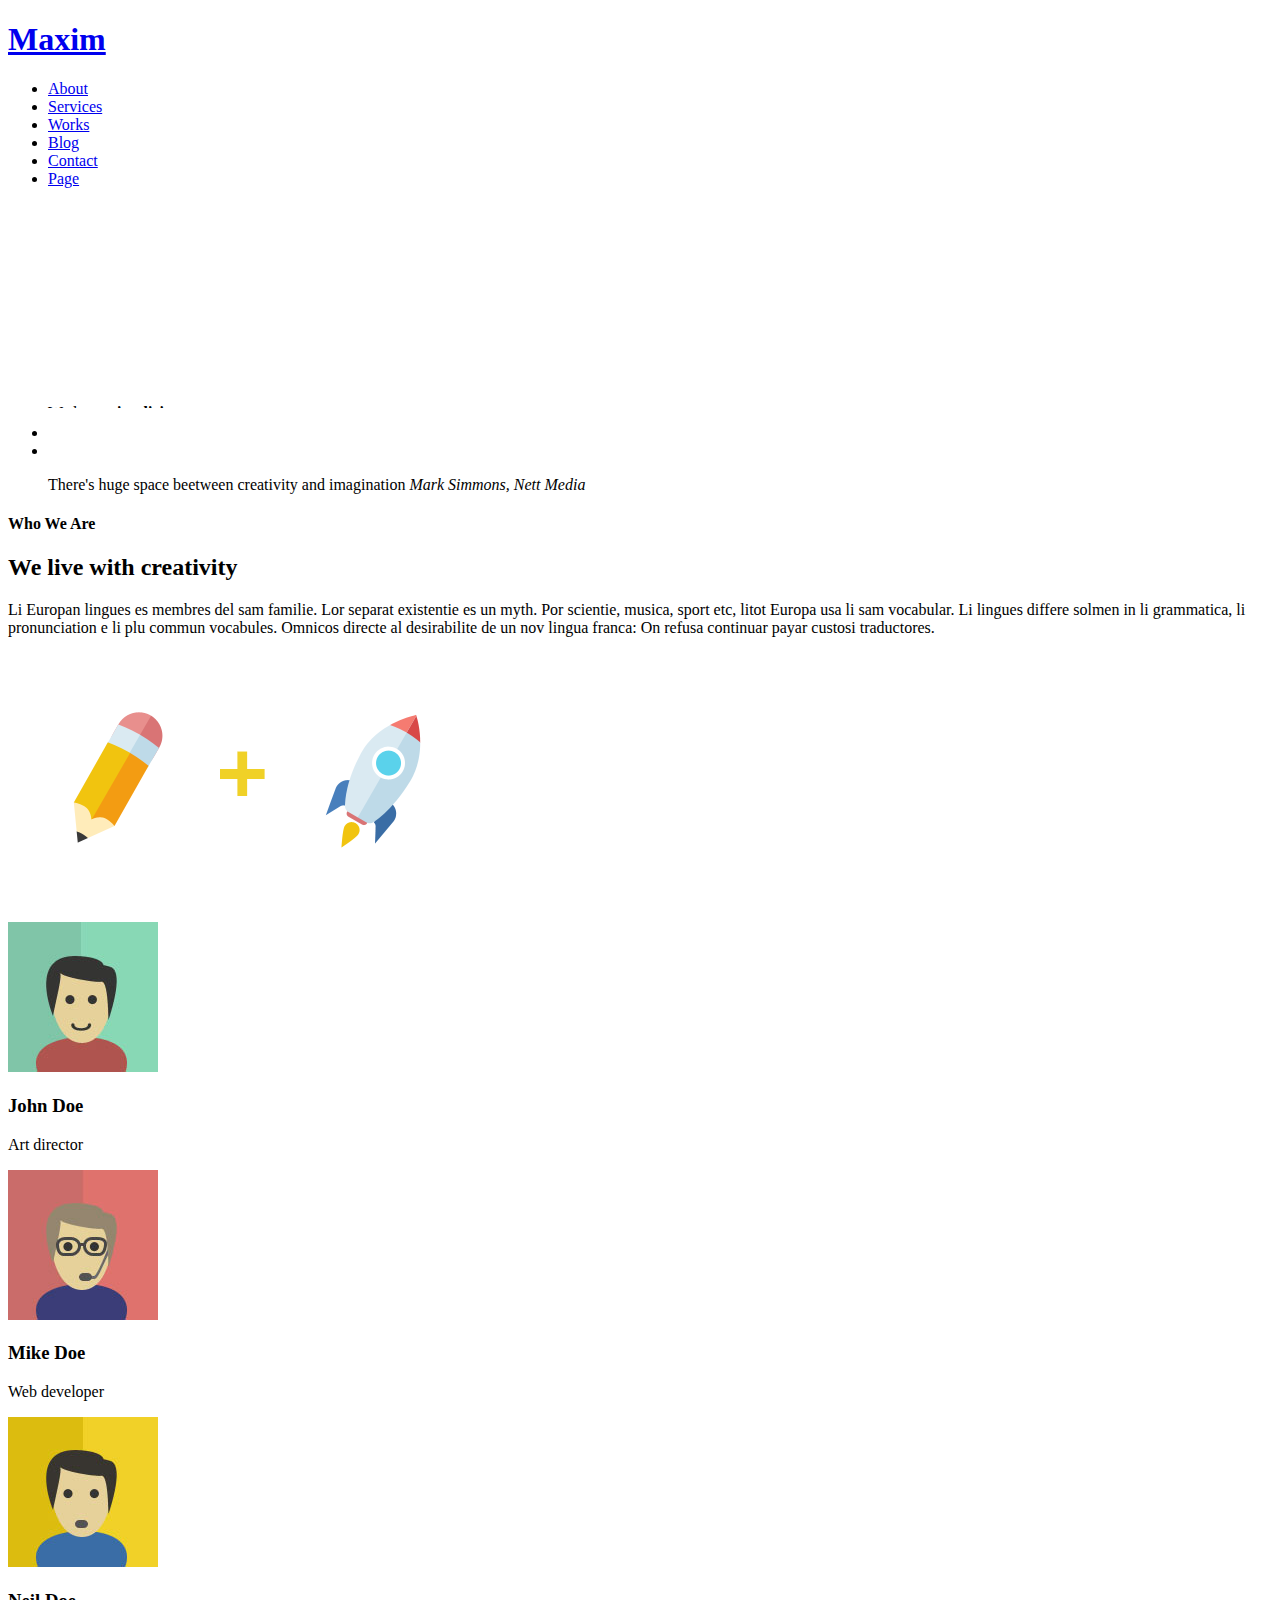
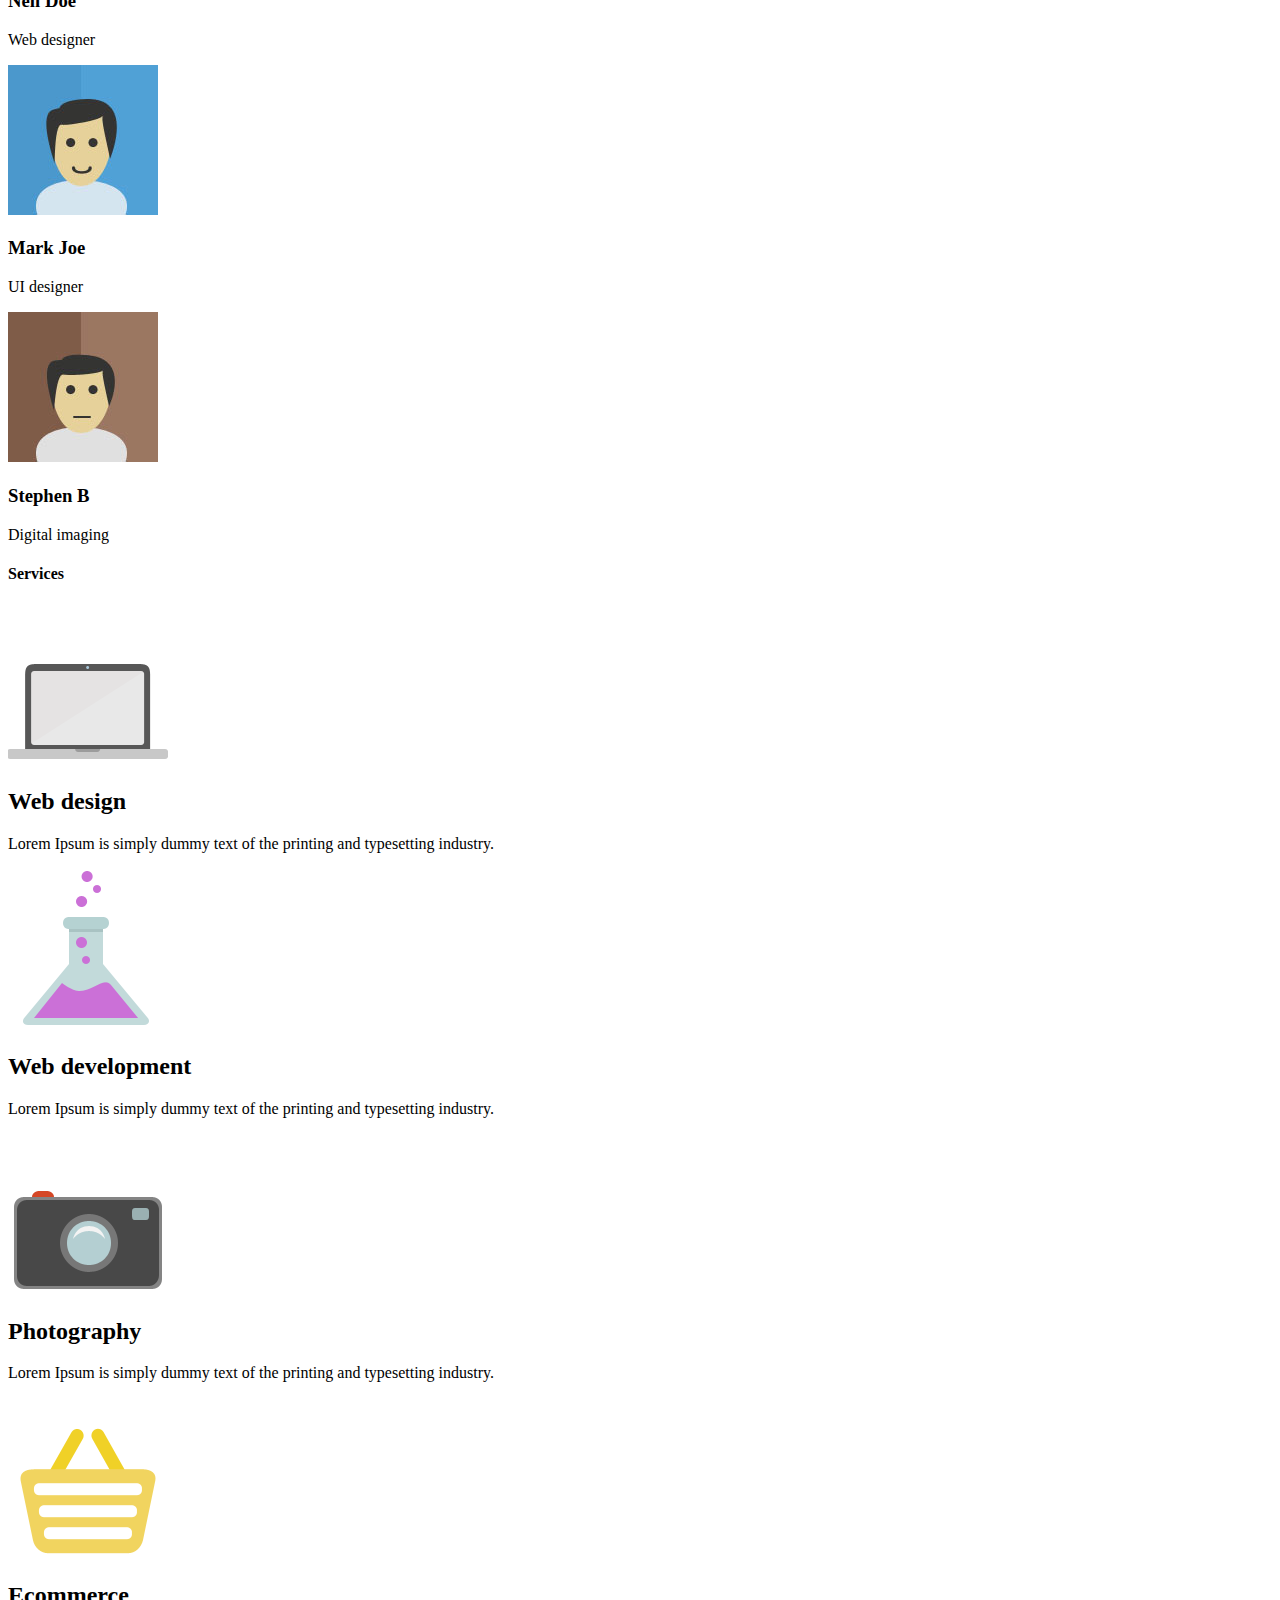
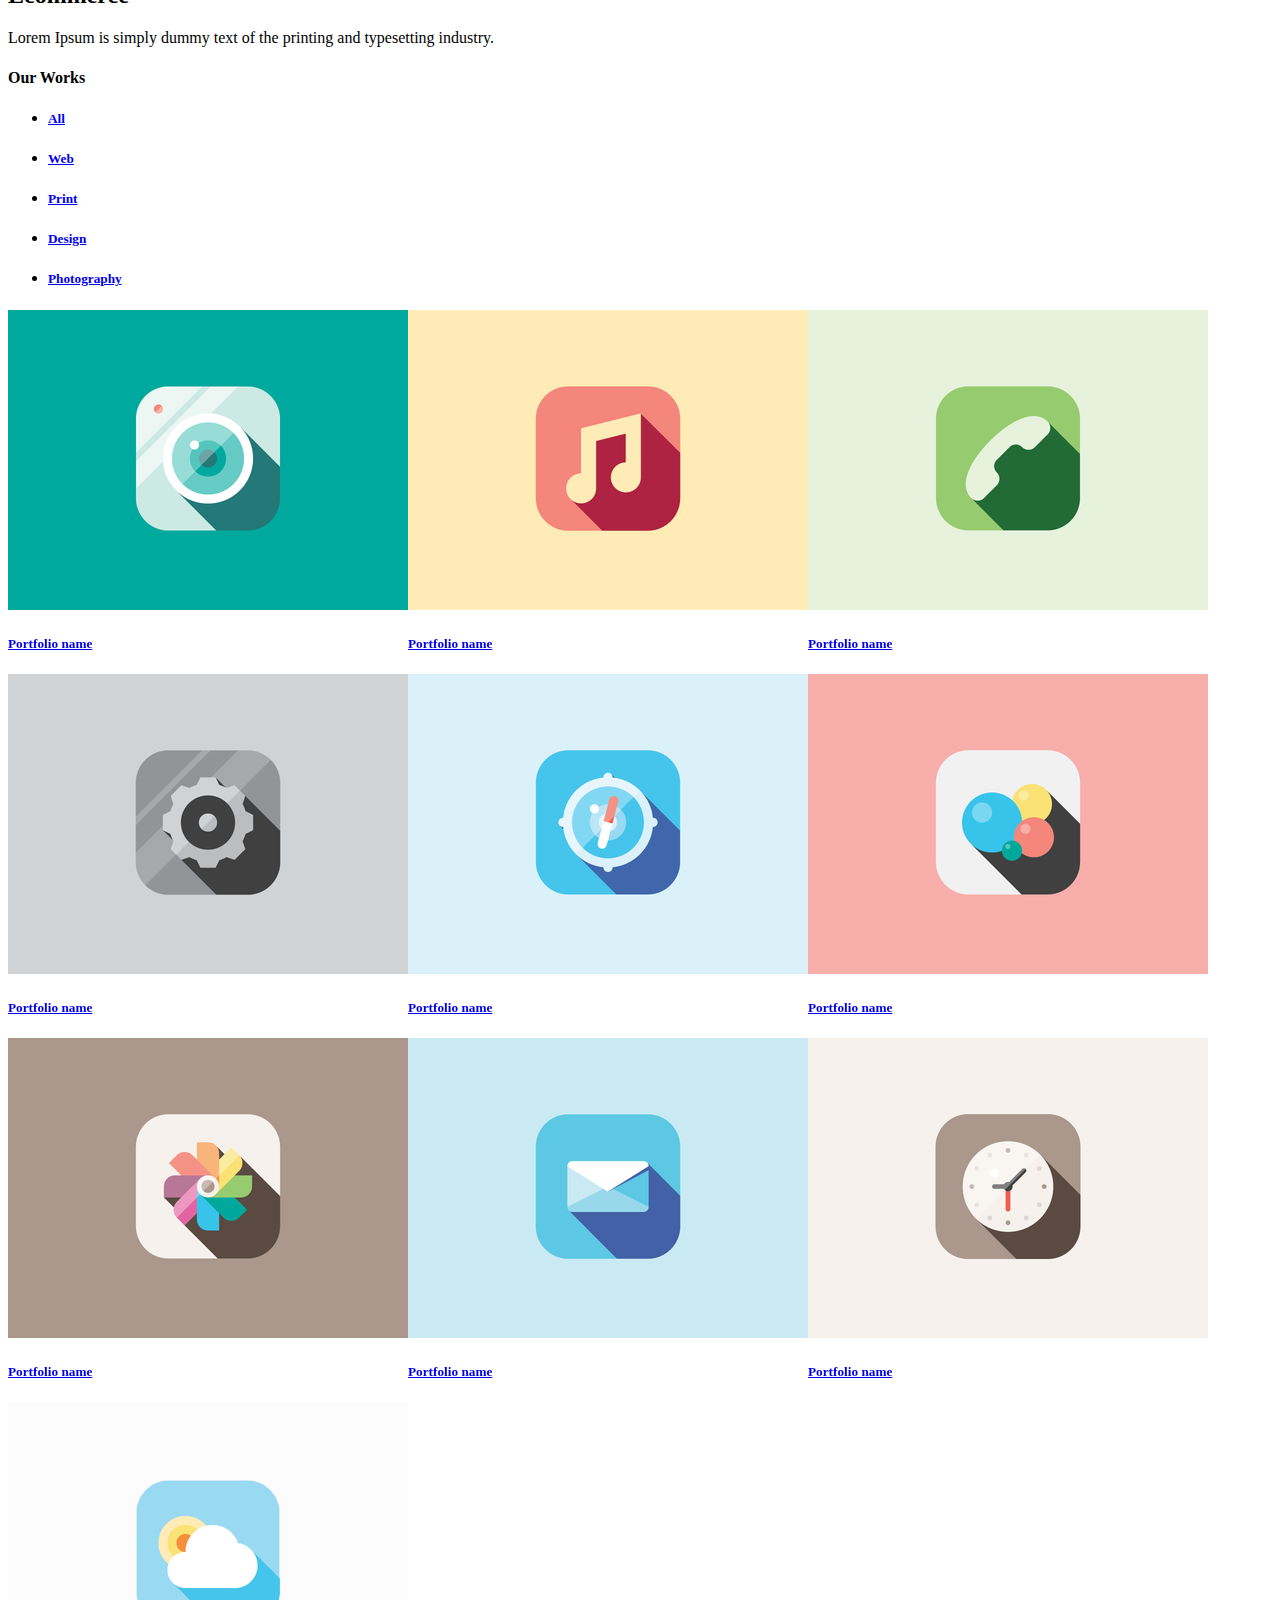
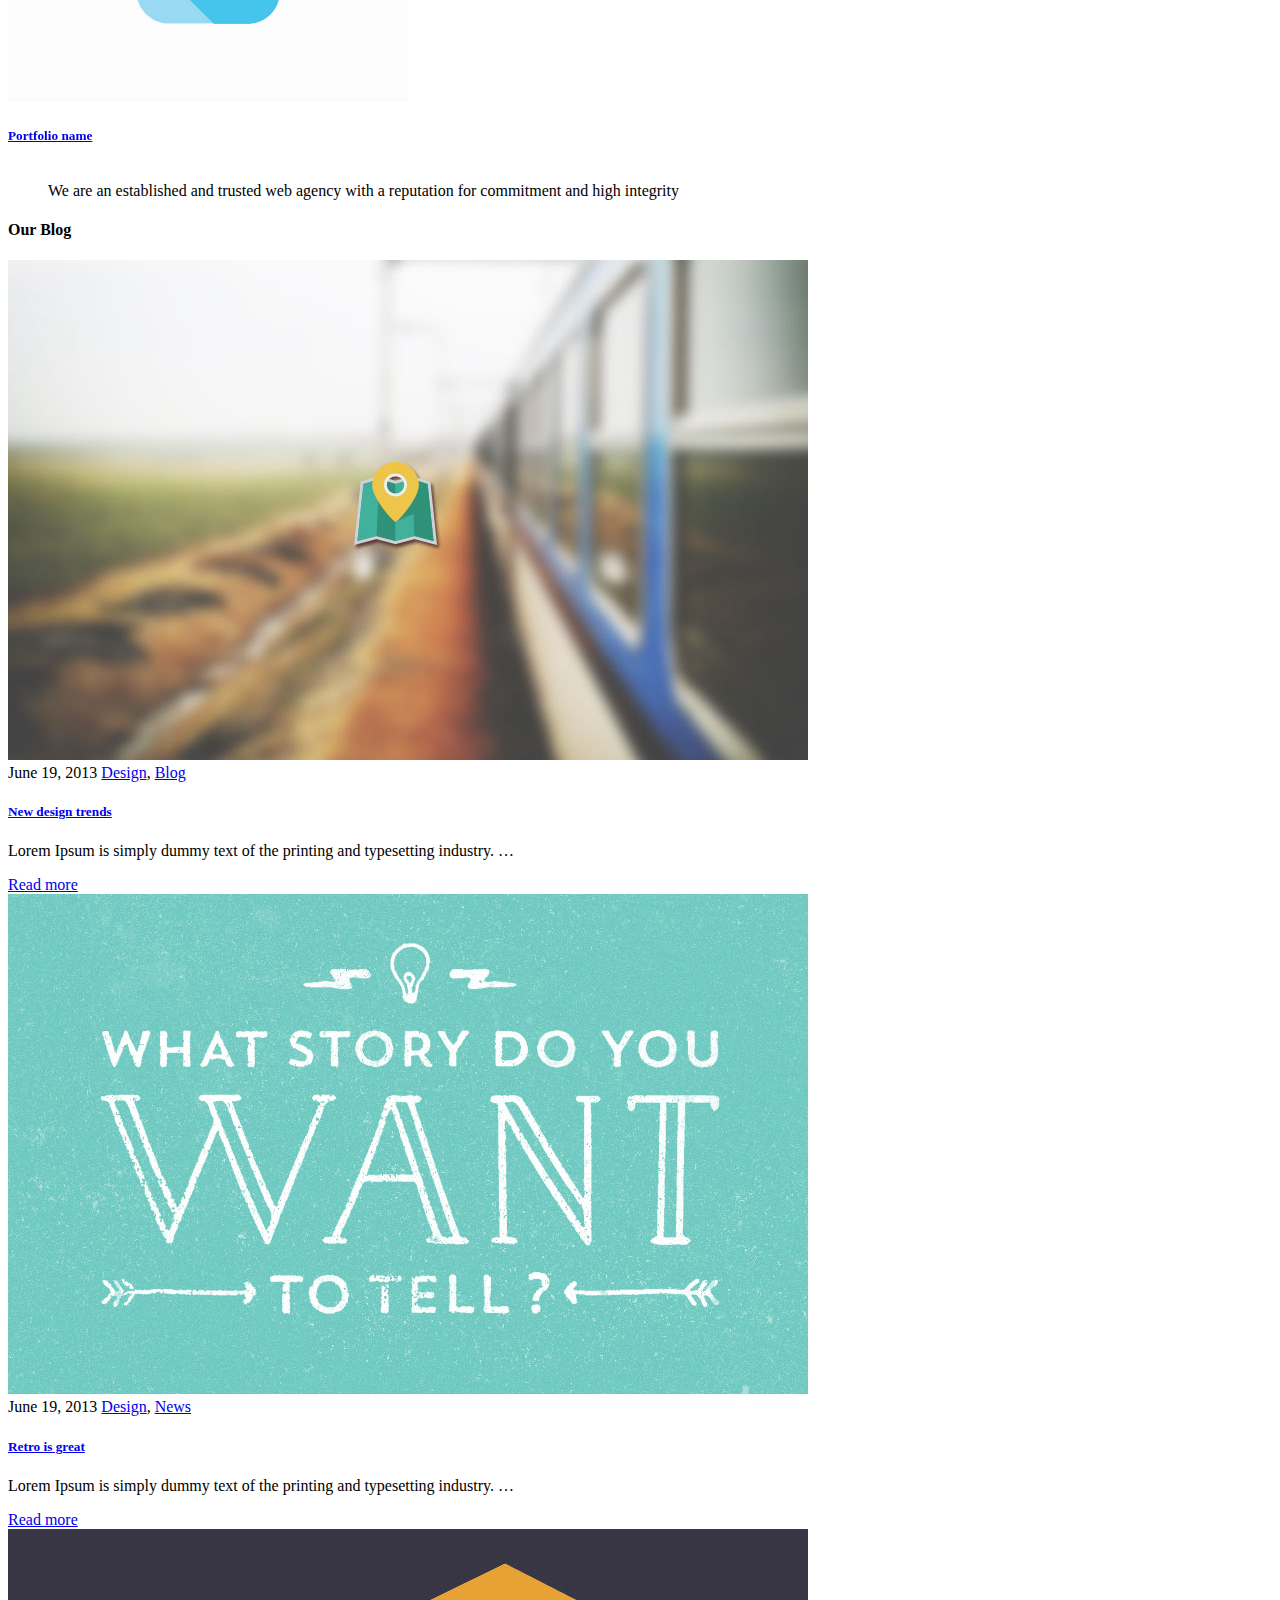
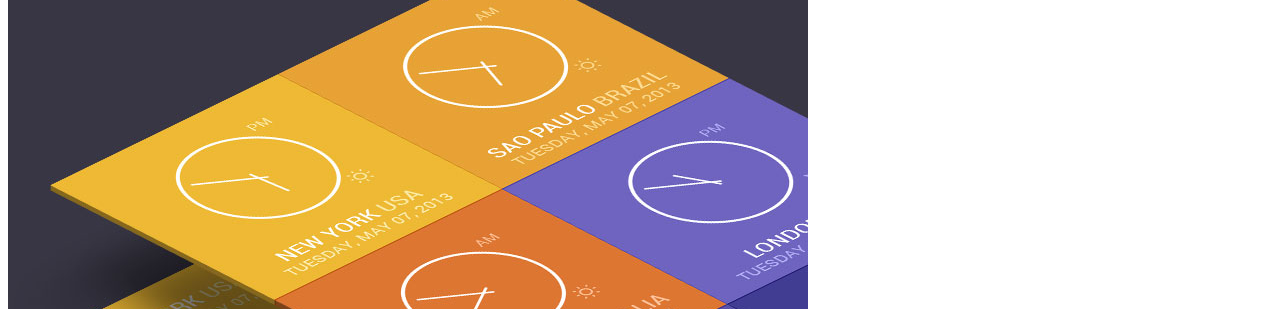
==== commit d0bc869f: "Add Page" ====
--- a/index.html
+++ b/index.html
@@ -3,7 +3,7 @@
 
 <head>
 	<meta charset="utf-8">
-	<title>Maxim - Modern One Page Bootstrap Template</title>
+	<title>Business</title>
 	<meta name="viewport" content="width=device-width, initial-scale=1.0">
 	<meta name="description" content="">
 	<meta name="author" content="">
@@ -540,7 +540,21 @@
 				</div>
 			</div>
 		</div>
-	</footer>
+    </footer>
+    
+    <a href="#" class="scrollup"><i class="icon-angle-up icon-square icon-bgdark icon-2x"></i></a>
+	<script src="js/jquery.js"></script>
+	<script src="js/jquery.scrollTo.js"></script>
+	<script src="js/jquery.nav.js"></script>
+	<script src="js/jquery.localScroll.js"></script>
+	<script src="js/bootstrap.js"></script>
+	<script src="js/jquery.prettyPhoto.js"></script>
+	<script src="js/isotope.js"></script>
+	<script src="js/jquery.flexslider.js"></script>
+	<script src="js/inview.js"></script>
+	<script src="js/animate.js"></script>
+	<script src="js/custom.js"></script>
+	<script src="contactform/contactform.js"></script>
 
 </body>
 </html>